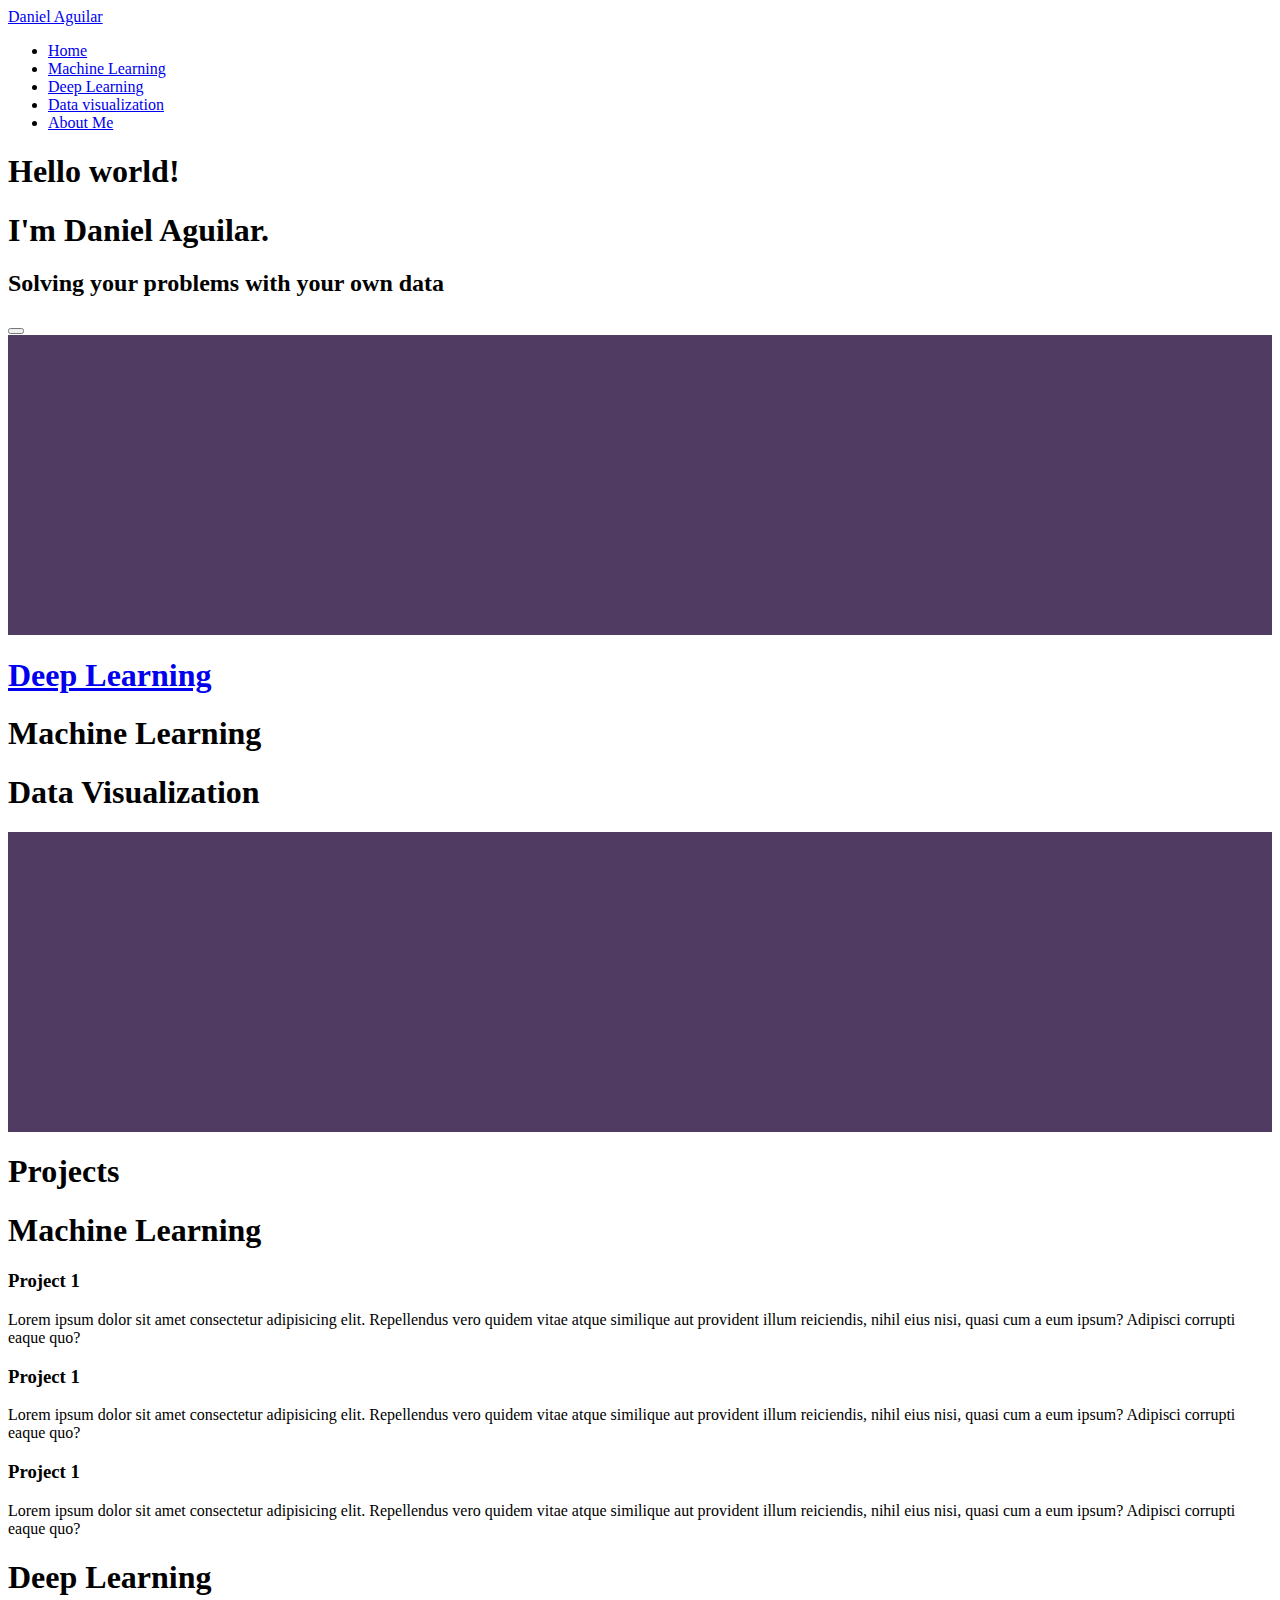
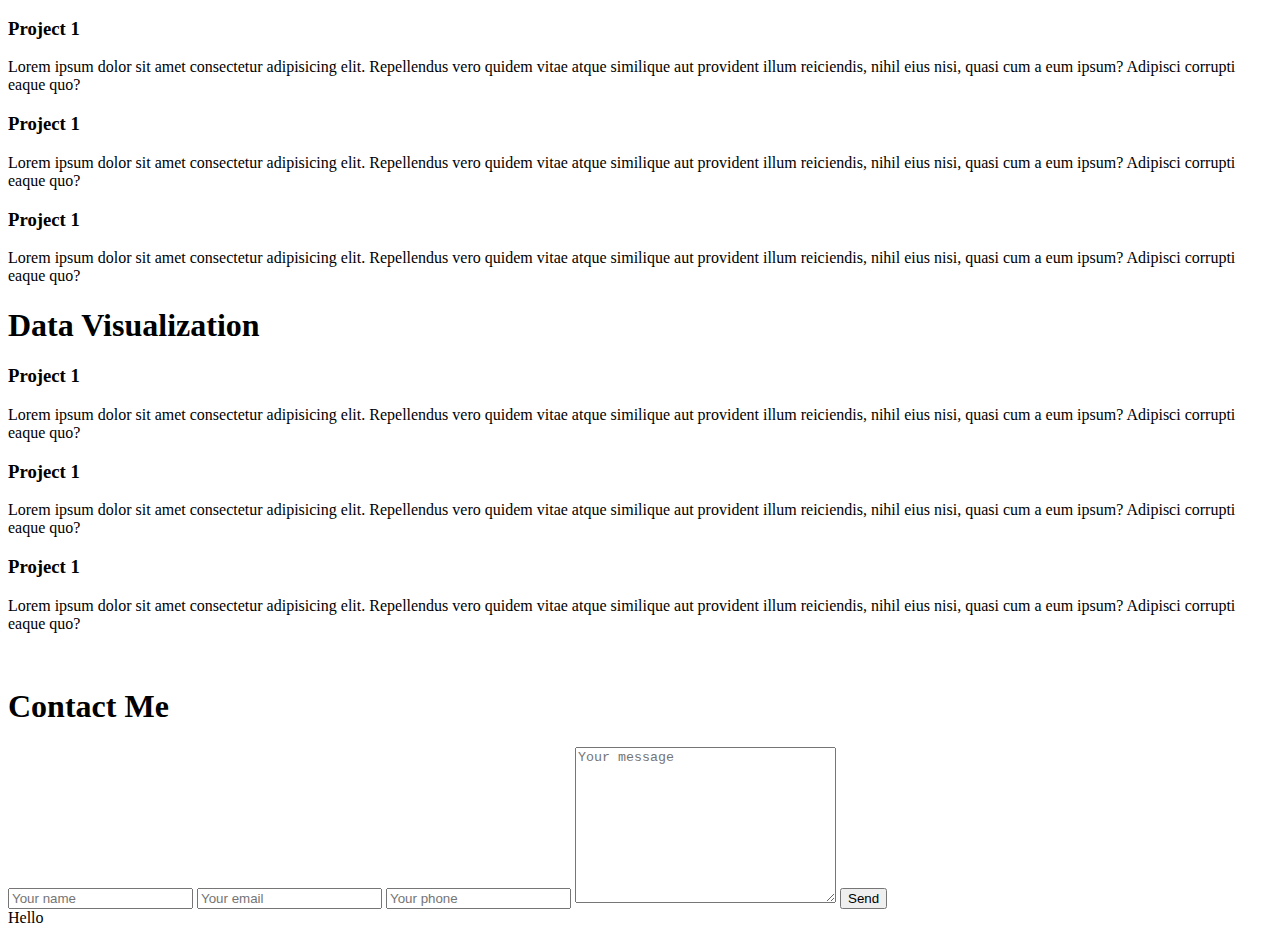
==== index.html @ f052c9e8 "Create index.html" ====
<!DOCTYPE html>
<html lang="en">
<head>
    <meta charset="UTF-8">
    <meta http-equiv="X-UA-Compatible" content="ie=edge">
    <title>Portfolio</title>
    <script src="https://kit.fontawesome.com/d0f86aa13e.js" crossorigin="anonymous"></script>
    <link href="https://fonts.googleapis.com/css?family=Lato&display=swap" rel="stylesheet">
    <link rel="stylesheet" href="styles.css">
</head>
<body>
    <div class="container">

        <div class="navbar">
            <a href="#" class="logo">Daniel Aguilar</a>
            <ul class="nav">
                <li><a href="#home">Home</a></li>
                <li><a href="#machinelearning">Machine Learning</a></li>
                <li><a href="#deep learning">Deep Learning</a></li>
                <li><a href="#data visualization">Data visualization</a></li>
                <li><a href="#aboutme">About Me</a></li>
                
            </ul>
        </div>

            <div class="banner-area" id="#home"> 
                <h1>Hello world!</h1>
                <h1>I'm Daniel Aguilar.</h1>
                <h2>Solving your problems with your own data</h2> 
                <div class="button">
                    <button id="btnToNext" style="color: transparent;">
                        <a class="btn" href="#second-box"><i class="far fa-arrow-alt-circle-down fa-3x"></i></a>
                    </button>
                </div> 
                <!-- <div>
                    <ul class="icons">
                        <li><i class="fab fa-python fa-3x"></i>&nbsp; &nbsp;</li>
                        <li><i class="fab fa-html5 fa-3x"> </i>&nbsp; &nbsp;</li>
                        <li><i class="fab fa-css3-alt fa-3x"> </i>&nbsp; &nbsp;</li>
                        <li><i class="fab fa-js fa-3x"> </i>&nbsp; &nbsp;</li>
                    </ul>
                </div> -->
            </div>
        </div>
        <style>
            .empty{
                width: 100%;
                height: 300px;
                background-color: rgb(80, 59, 99);
            }
        </style>
        <div class="empty">

        </div>
        </div>
        <div class="container-split" id="#second-box">
            <section class="one">
                <a href="#machinelearning"><h1>Deep Learning</h1></a>
            </section>
            <section class="two">
                <h1>Machine Learning</h1>
            </section>
            <section class="three">
                <h1>Data Visualization</h1>
            </section>
        </div>
        <div class="empty">

        </div>
        <!-- <div class="split">
            <div class="space">
            </div>
            <div class="space-two">
            </div> -->

        <div class="projects" id="#machinelearning">
            <h1 class="title">Projects</h1>
            <div class="ml-div" id="machinelearning">
                <h1>Machine Learning</h1>
                <h3>Project 1</h3>
                <div class="imgges">
                    <div class="pic1"></div>
                    <div class="pic2"></div>
                    <div class="pic3"></div>
                    <div class="pic4"></div>
                    <div class="pic5"></div>
                </div>
                <p>Lorem ipsum dolor sit amet consectetur adipisicing elit.
                     Repellendus vero quidem vitae atque similique aut provident illum reiciendis,
                      nihil eius nisi, quasi cum a eum ipsum? Adipisci corrupti eaque quo?
                </p>
                <h3>Project 1</h3>
                <p>Lorem ipsum dolor sit amet consectetur adipisicing elit.
                     Repellendus vero quidem vitae atque similique aut provident illum reiciendis,
                      nihil eius nisi, quasi cum a eum ipsum? Adipisci corrupti eaque quo?
                </p>
                <h3>Project 1</h3>
                <p>Lorem ipsum dolor sit amet consectetur adipisicing elit.
                     Repellendus vero quidem vitae atque similique aut provident illum reiciendis,
                      nihil eius nisi, quasi cum a eum ipsum? Adipisci corrupti eaque quo?
                </p>
            </div>

        </div>
        <div class="projects" id="#machinelearning">
            <div class="ml-div" id="machinelearning">
                <h1>Deep Learning</h1>
                <h3>Project 1</h3>
                <p>Lorem ipsum dolor sit amet consectetur adipisicing elit.
                     Repellendus vero quidem vitae atque similique aut provident illum reiciendis,
                      nihil eius nisi, quasi cum a eum ipsum? Adipisci corrupti eaque quo?
                </p>
                <h3>Project 1</h3>
                <p>Lorem ipsum dolor sit amet consectetur adipisicing elit.
                     Repellendus vero quidem vitae atque similique aut provident illum reiciendis,
                      nihil eius nisi, quasi cum a eum ipsum? Adipisci corrupti eaque quo?
                </p>
                <h3>Project 1</h3>
                <p>Lorem ipsum dolor sit amet consectetur adipisicing elit.
                     Repellendus vero quidem vitae atque similique aut provident illum reiciendis,
                      nihil eius nisi, quasi cum a eum ipsum? Adipisci corrupti eaque quo?
                </p>
            </div>

        </div>
        <div class="projects" id="#machinelearning">
            <div class="ml-div" id="machinelearning">
                <h1>Data Visualization</h1>
                <h3>Project 1</h3>
                <p>Lorem ipsum dolor sit amet consectetur adipisicing elit.
                     Repellendus vero quidem vitae atque similique aut provident illum reiciendis,
                      nihil eius nisi, quasi cum a eum ipsum? Adipisci corrupti eaque quo?
                </p>
                <h3>Project 1</h3>
                <p>Lorem ipsum dolor sit amet consectetur adipisicing elit.
                     Repellendus vero quidem vitae atque similique aut provident illum reiciendis,
                      nihil eius nisi, quasi cum a eum ipsum? Adipisci corrupti eaque quo?
                </p>
                <h3>Project 1</h3>
                <p>Lorem ipsum dolor sit amet consectetur adipisicing elit.
                     Repellendus vero quidem vitae atque similique aut provident illum reiciendis,
                      nihil eius nisi, quasi cum a eum ipsum? Adipisci corrupti eaque quo?
                </p>
            </div>

        </div>
    </div>
    <div class="skills">
        <img src="images/logos/matplot.svg" alt="">
        <img src="images/logos/numpy.png" alt="">
        <img src="images/logos/pandas.jpg" alt="">
        <img src="images/logos/plotly.png" alt="">
        <img src="images/logos/python.png" alt="">
    </div>
    <div class="contact">
        <h1 class="contact-title">Contact Me</h1>
        <form action="index.html" class="contactme" method="post">
            <input type="text" class="contact-text" placeholder="Your name">
            <input type="email" class="contact-text" placeholder="Your email">
            <input type="text" class="contact-text" placeholder="Your phone">
            <textarea name="" id="" cols="30" rows="10" class="contact-text" placeholder="Your message"></textarea>
            <input type="submit" class="contact-form-btn" value="Send">
        </form>
    </div>

    <footer>
        <div>
            Hello
        </div>
    </footer>
    <!-- <script>
        const btnToNext = document.querySelector("#btnToNext");
    </script> -->
</body>
</html>
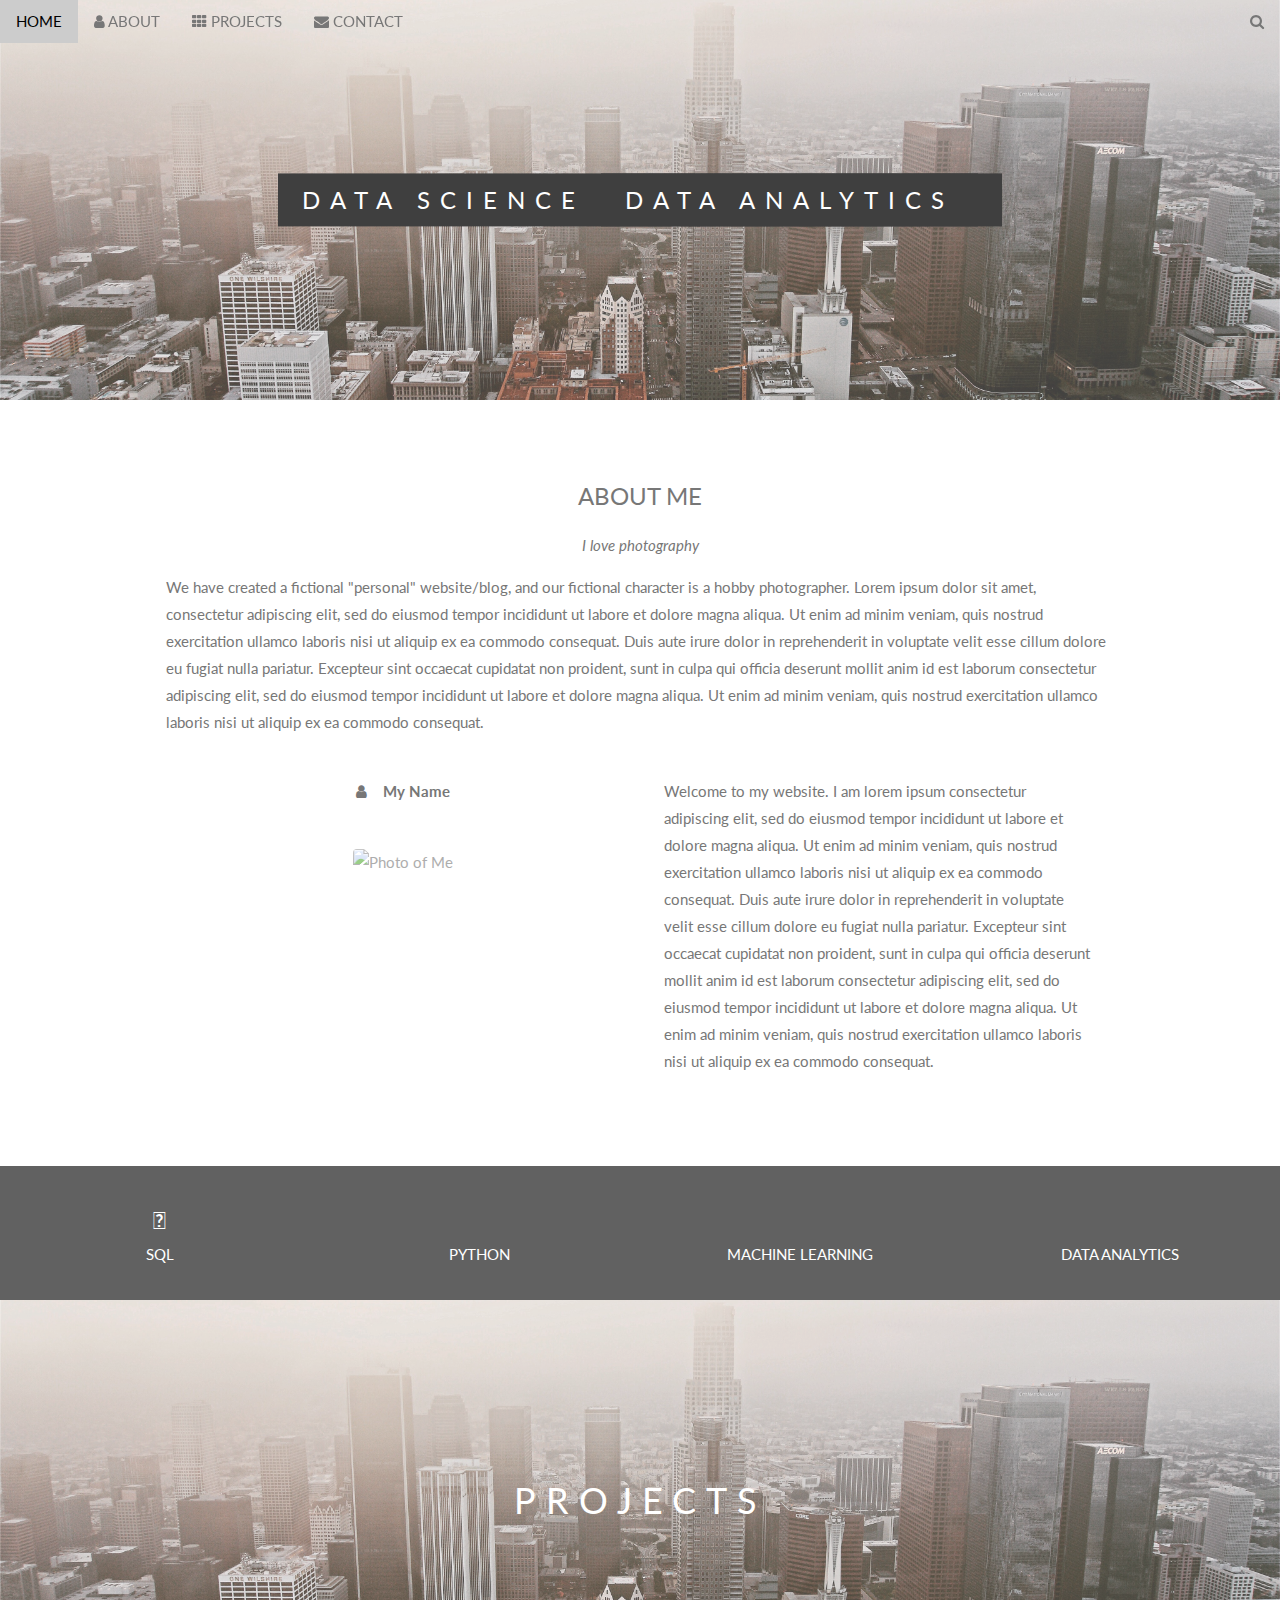
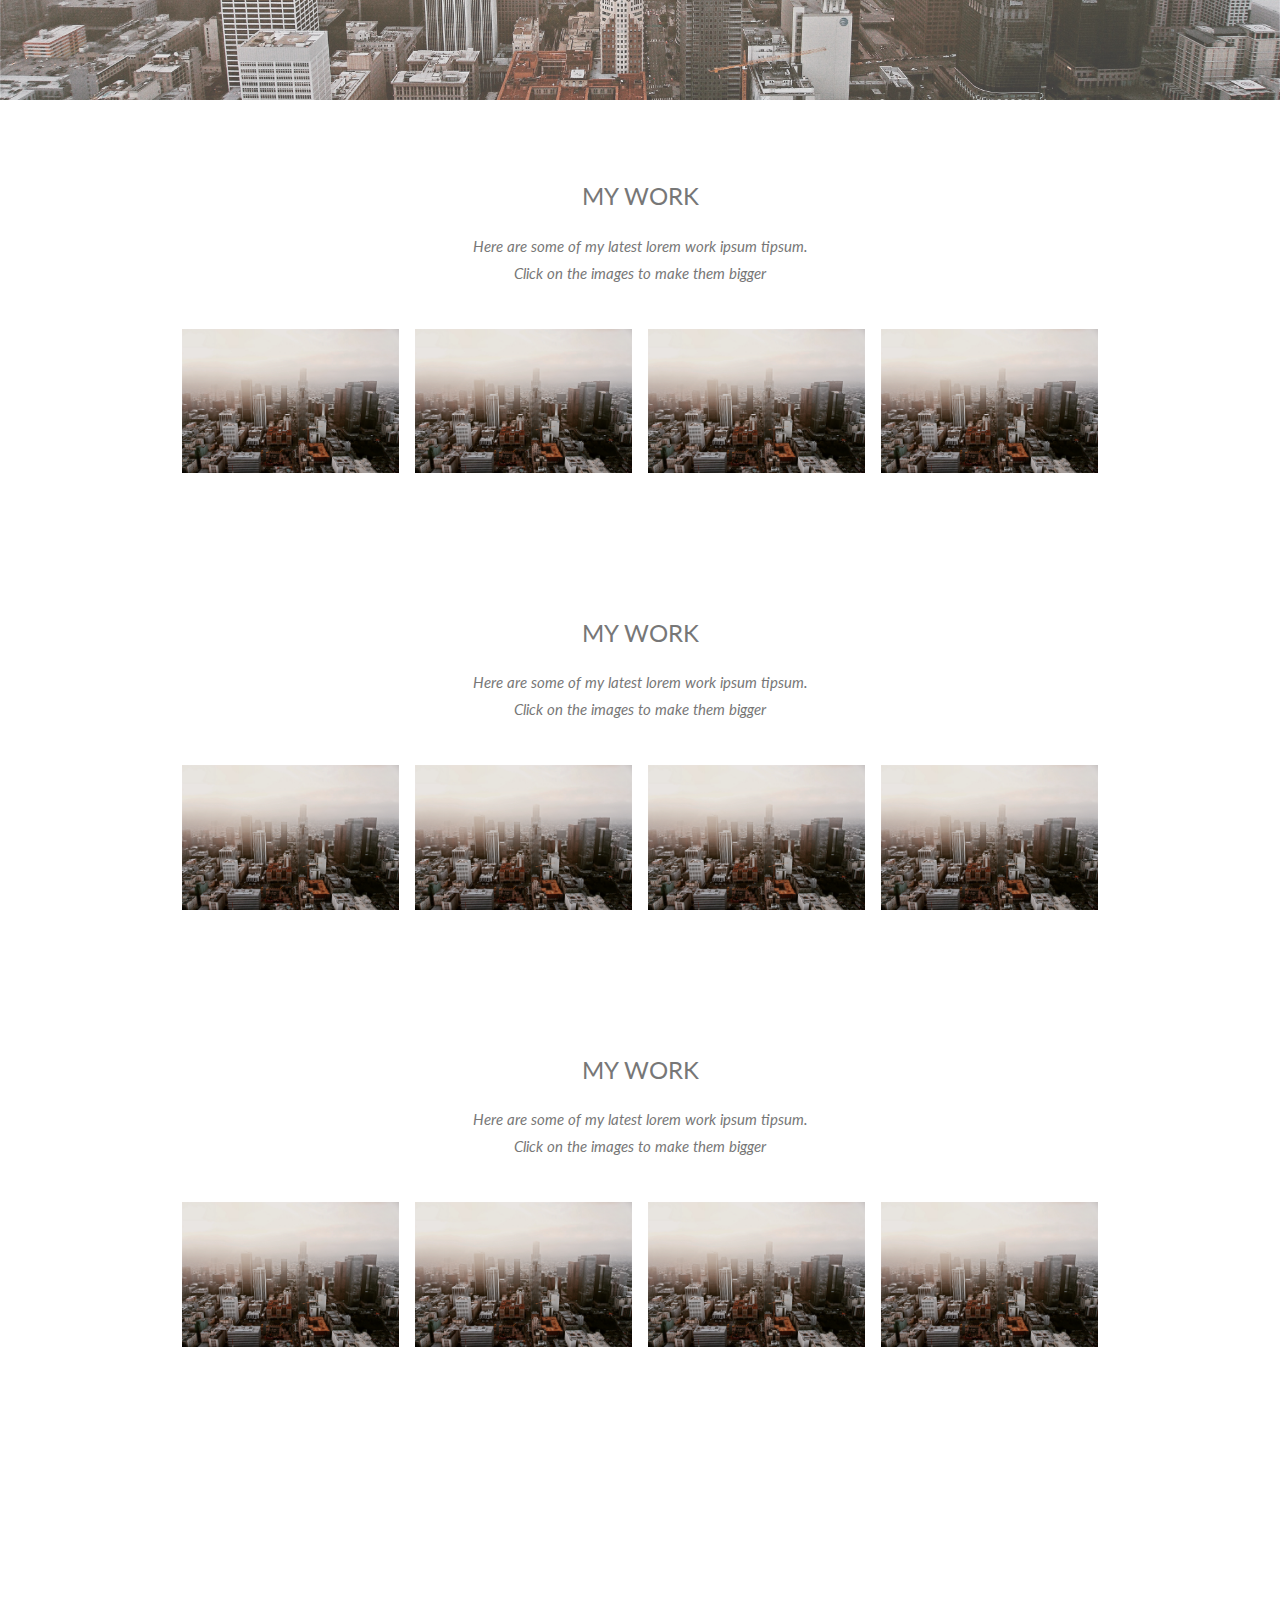
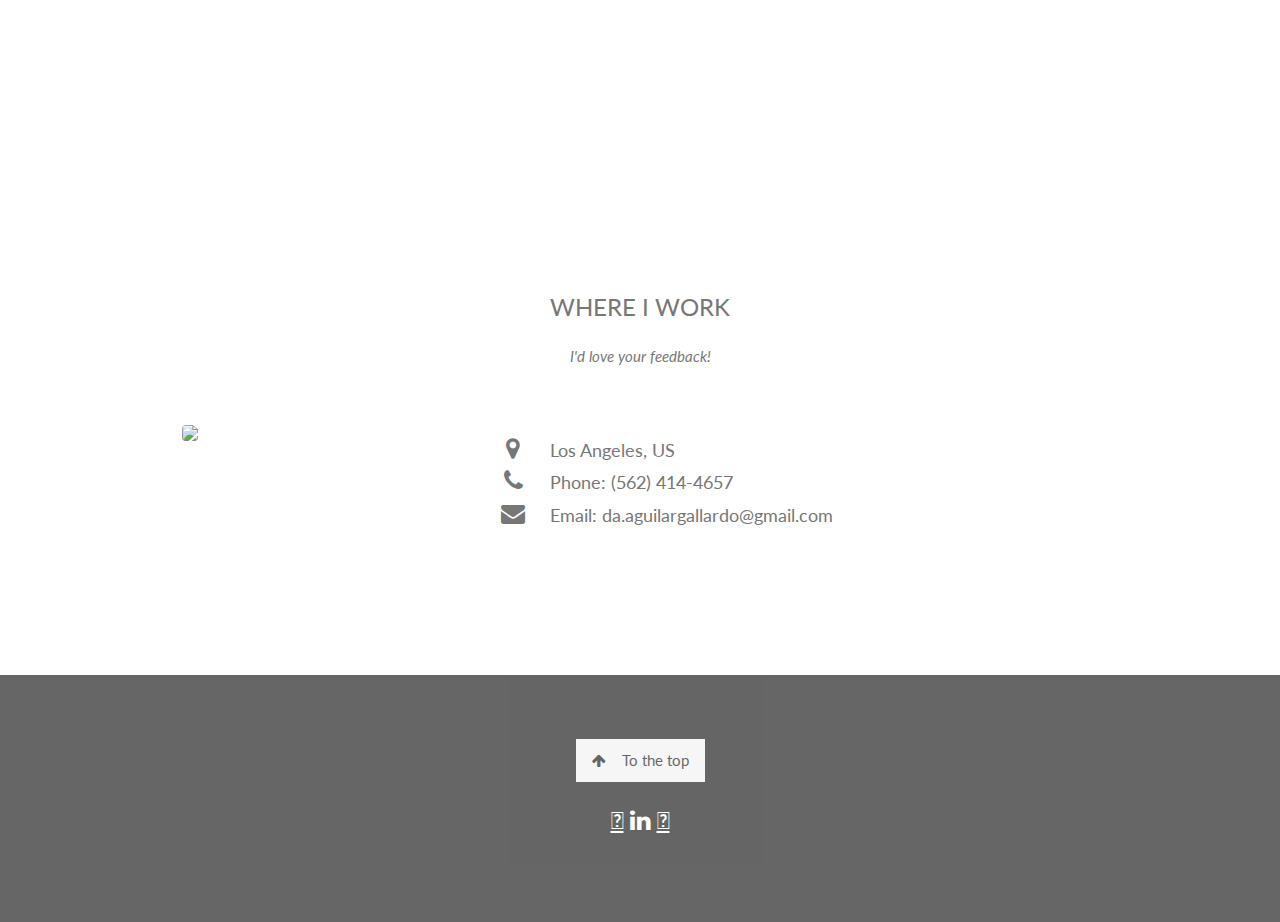
==== commit b109e79f: "New changes" ====
--- a/index.html
+++ b/index.html
@@ -1,175 +1,381 @@
 <!DOCTYPE html>
-<html lang="en">
-<head>
-    <meta charset="UTF-8">
-    <meta http-equiv="X-UA-Compatible" content="ie=edge">
-    <title>Portfolio</title>
-    <script src="https://kit.fontawesome.com/d0f86aa13e.js" crossorigin="anonymous"></script>
-    <link href="https://fonts.googleapis.com/css?family=Lato&display=swap" rel="stylesheet">
-    <link rel="stylesheet" href="styles.css">
-</head>
+<html>
+<title>Daniel Aguilar</title>
+<meta charset="UTF-8">
+<meta name="viewport" content="width=device-width, initial-scale=1">
+<link rel="stylesheet" href="https://www.w3schools.com/w3css/4/w3.css">
+<script src="https://kit.fontawesome.com/d0f86aa13e.js" crossorigin="anonymous"></script>
+<link rel="stylesheet" href="https://fonts.googleapis.com/css?family=Lato">
+<link rel="stylesheet" href="https://cdnjs.cloudflare.com/ajax/libs/font-awesome/4.7.0/css/font-awesome.min.css">
+<style>
+body,h1,h2,h3,h4,h5,h6 {font-family: "Lato", sans-serif;}
+body, html {
+  height: 100%;
+  color: #777;
+  line-height: 1.8;
+}
+
+/* Create a Parallax Effect */
+.bgimg-1, .bgimg-2, .bgimg-3 {
+  background-attachment: fixed;
+  background-position: center;
+  background-repeat: no-repeat;
+  background-size: cover;
+}
+
+/* First image (Logo. Full height) */
+.bgimg-1 {
+  background-image: url('images/LA2.jpg');
+  min-height: 100%;
+}
+
+/* Second image (Portfolio) */
+.bgimg-2 {
+  background-image: url("images/LA2.jpg");
+  min-height: 400px;
+}
+
+/* Third image (Contact) */
+.bgimg-3 {
+  background-image: url("/w3images/parallax3.jpg");
+  min-height: 400px;
+}
+
+.w3-wide {letter-spacing: 10px;}
+.w3-hover-opacity {cursor: pointer;}
+
+/* Turn off parallax scrolling for tablets and phones */
+@media only screen and (max-device-width: 1600px) {
+  .bgimg-1, .bgimg-2, .bgimg-3 {
+    background-attachment: scroll;
+    min-height: 400px;
+  }
+}
+</style>
 <body>
-    <div class="container">
-
-        <div class="navbar">
-            <a href="#" class="logo">Daniel Aguilar</a>
-            <ul class="nav">
-                <li><a href="#home">Home</a></li>
-                <li><a href="#machinelearning">Machine Learning</a></li>
-                <li><a href="#deep learning">Deep Learning</a></li>
-                <li><a href="#data visualization">Data visualization</a></li>
-                <li><a href="#aboutme">About Me</a></li>
-                
-            </ul>
-        </div>
-
-            <div class="banner-area" id="#home"> 
-                <h1>Hello world!</h1>
-                <h1>I'm Daniel Aguilar.</h1>
-                <h2>Solving your problems with your own data</h2> 
-                <div class="button">
-                    <button id="btnToNext" style="color: transparent;">
-                        <a class="btn" href="#second-box"><i class="far fa-arrow-alt-circle-down fa-3x"></i></a>
-                    </button>
-                </div> 
-                <!-- <div>
-                    <ul class="icons">
-                        <li><i class="fab fa-python fa-3x"></i>&nbsp; &nbsp;</li>
-                        <li><i class="fab fa-html5 fa-3x"> </i>&nbsp; &nbsp;</li>
-                        <li><i class="fab fa-css3-alt fa-3x"> </i>&nbsp; &nbsp;</li>
-                        <li><i class="fab fa-js fa-3x"> </i>&nbsp; &nbsp;</li>
-                    </ul>
-                </div> -->
-            </div>
-        </div>
-        <style>
-            .empty{
-                width: 100%;
-                height: 300px;
-                background-color: rgb(80, 59, 99);
-            }
-        </style>
-        <div class="empty">
-
-        </div>
-        </div>
-        <div class="container-split" id="#second-box">
-            <section class="one">
-                <a href="#machinelearning"><h1>Deep Learning</h1></a>
-            </section>
-            <section class="two">
-                <h1>Machine Learning</h1>
-            </section>
-            <section class="three">
-                <h1>Data Visualization</h1>
-            </section>
-        </div>
-        <div class="empty">
-
-        </div>
-        <!-- <div class="split">
-            <div class="space">
-            </div>
-            <div class="space-two">
-            </div> -->
-
-        <div class="projects" id="#machinelearning">
-            <h1 class="title">Projects</h1>
-            <div class="ml-div" id="machinelearning">
-                <h1>Machine Learning</h1>
-                <h3>Project 1</h3>
-                <div class="imgges">
-                    <div class="pic1"></div>
-                    <div class="pic2"></div>
-                    <div class="pic3"></div>
-                    <div class="pic4"></div>
-                    <div class="pic5"></div>
-                </div>
-                <p>Lorem ipsum dolor sit amet consectetur adipisicing elit.
-                     Repellendus vero quidem vitae atque similique aut provident illum reiciendis,
-                      nihil eius nisi, quasi cum a eum ipsum? Adipisci corrupti eaque quo?
-                </p>
-                <h3>Project 1</h3>
-                <p>Lorem ipsum dolor sit amet consectetur adipisicing elit.
-                     Repellendus vero quidem vitae atque similique aut provident illum reiciendis,
-                      nihil eius nisi, quasi cum a eum ipsum? Adipisci corrupti eaque quo?
-                </p>
-                <h3>Project 1</h3>
-                <p>Lorem ipsum dolor sit amet consectetur adipisicing elit.
-                     Repellendus vero quidem vitae atque similique aut provident illum reiciendis,
-                      nihil eius nisi, quasi cum a eum ipsum? Adipisci corrupti eaque quo?
-                </p>
-            </div>
-
-        </div>
-        <div class="projects" id="#machinelearning">
-            <div class="ml-div" id="machinelearning">
-                <h1>Deep Learning</h1>
-                <h3>Project 1</h3>
-                <p>Lorem ipsum dolor sit amet consectetur adipisicing elit.
-                     Repellendus vero quidem vitae atque similique aut provident illum reiciendis,
-                      nihil eius nisi, quasi cum a eum ipsum? Adipisci corrupti eaque quo?
-                </p>
-                <h3>Project 1</h3>
-                <p>Lorem ipsum dolor sit amet consectetur adipisicing elit.
-                     Repellendus vero quidem vitae atque similique aut provident illum reiciendis,
-                      nihil eius nisi, quasi cum a eum ipsum? Adipisci corrupti eaque quo?
-                </p>
-                <h3>Project 1</h3>
-                <p>Lorem ipsum dolor sit amet consectetur adipisicing elit.
-                     Repellendus vero quidem vitae atque similique aut provident illum reiciendis,
-                      nihil eius nisi, quasi cum a eum ipsum? Adipisci corrupti eaque quo?
-                </p>
-            </div>
-
-        </div>
-        <div class="projects" id="#machinelearning">
-            <div class="ml-div" id="machinelearning">
-                <h1>Data Visualization</h1>
-                <h3>Project 1</h3>
-                <p>Lorem ipsum dolor sit amet consectetur adipisicing elit.
-                     Repellendus vero quidem vitae atque similique aut provident illum reiciendis,
-                      nihil eius nisi, quasi cum a eum ipsum? Adipisci corrupti eaque quo?
-                </p>
-                <h3>Project 1</h3>
-                <p>Lorem ipsum dolor sit amet consectetur adipisicing elit.
-                     Repellendus vero quidem vitae atque similique aut provident illum reiciendis,
-                      nihil eius nisi, quasi cum a eum ipsum? Adipisci corrupti eaque quo?
-                </p>
-                <h3>Project 1</h3>
-                <p>Lorem ipsum dolor sit amet consectetur adipisicing elit.
-                     Repellendus vero quidem vitae atque similique aut provident illum reiciendis,
-                      nihil eius nisi, quasi cum a eum ipsum? Adipisci corrupti eaque quo?
-                </p>
-            </div>
-
-        </div>
-    </div>
-    <div class="skills">
-        <img src="images/logos/matplot.svg" alt="">
-        <img src="images/logos/numpy.png" alt="">
-        <img src="images/logos/pandas.jpg" alt="">
-        <img src="images/logos/plotly.png" alt="">
-        <img src="images/logos/python.png" alt="">
-    </div>
-    <div class="contact">
-        <h1 class="contact-title">Contact Me</h1>
-        <form action="index.html" class="contactme" method="post">
-            <input type="text" class="contact-text" placeholder="Your name">
-            <input type="email" class="contact-text" placeholder="Your email">
-            <input type="text" class="contact-text" placeholder="Your phone">
-            <textarea name="" id="" cols="30" rows="10" class="contact-text" placeholder="Your message"></textarea>
-            <input type="submit" class="contact-form-btn" value="Send">
-        </form>
-    </div>
-
-    <footer>
-        <div>
-            Hello
-        </div>
-    </footer>
-    <!-- <script>
-        const btnToNext = document.querySelector("#btnToNext");
-    </script> -->
+
+<!-- Navbar (sit on top) -->
+<div class="w3-top">
+  <div class="w3-bar" id="myNavbar">
+    <a class="w3-bar-item w3-button w3-hover-black w3-hide-medium w3-hide-large w3-right" href="javascript:void(0);" onclick="toggleFunction()" title="Toggle Navigation Menu">
+      <i class="fa fa-bars"></i>
+    </a>
+    <a href="#home" class="w3-bar-item w3-button">HOME</a>
+    <a href="#about" class="w3-bar-item w3-button w3-hide-small"><i class="fa fa-user"></i> ABOUT</a>
+    <a href="#portfolio" class="w3-bar-item w3-button w3-hide-small"><i class="fa fa-th"></i> PROJECTS</a>
+    <a href="#contact" class="w3-bar-item w3-button w3-hide-small"><i class="fa fa-envelope"></i> CONTACT</a>
+    <a href="#" class="w3-bar-item w3-button w3-hide-small w3-right w3-hover-red">
+      <i class="fa fa-search"></i>
+    </a>
+  </div>
+
+  <!-- Navbar on small screens -->
+  <div id="navDemo" class="w3-bar-block w3-white w3-hide w3-hide-large w3-hide-medium">
+    <a href="#about" class="w3-bar-item w3-button" onclick="toggleFunction()">ABOUT</a>
+    <a href="#portfolio" class="w3-bar-item w3-button" onclick="toggleFunction()">PROJECTS</a>
+    <a href="#contact" class="w3-bar-item w3-button" onclick="toggleFunction()">CONTACT</a>
+    <a href="#" class="w3-bar-item w3-button">SEARCH</a>
+  </div>
+</div>
+
+<!-- First Parallax Image with Logo Text -->
+<div class="bgimg-1 w3-display-container w3-opacity-min" id="home">
+  <div class="w3-display-middle" style="white-space:nowrap;">
+    <span class="w3-center w3-padding-large w3-black w3-xlarge w3-wide w3-animate-opacity">DATA <span class="w3-hide-small">SCIENCE</span>
+    <span class="w3-center w3-padding-large w3-black w3-xlarge w3-wide w3-animate-opacity">DATA <span class="w3-hide-small">ANALYTICS</span>
+  </div>
+</div>
+
+<!-- Container (About Section) -->
+<div class="w3-content w3-container w3-padding-64" id="about">
+  <h3 class="w3-center">ABOUT ME</h3>
+  <p class="w3-center"><em>I love photography</em></p>
+  <p>We have created a fictional "personal" website/blog, and our fictional character is a hobby photographer. Lorem ipsum dolor sit amet, consectetur adipiscing elit, sed do eiusmod tempor incididunt ut labore et dolore magna aliqua. Ut enim ad minim veniam,
+    quis nostrud exercitation ullamco laboris nisi ut aliquip ex ea commodo consequat. Duis aute irure dolor in reprehenderit in voluptate velit esse cillum dolore eu fugiat nulla pariatur. Excepteur sint occaecat cupidatat non proident, sunt in culpa
+    qui officia deserunt mollit anim id est laborum consectetur adipiscing elit, sed do eiusmod tempor incididunt ut labore et dolore magna aliqua. Ut enim ad minim veniam, quis nostrud exercitation ullamco laboris nisi ut aliquip ex ea commodo consequat.</p>
+  <div class="w3-row">
+    <div class="w3-col m6 w3-center w3-padding-large">
+      <p><b><i class="fa fa-user w3-margin-right"></i>My Name</b></p><br>
+      <img src="/w3images/avatar_hat.jpg" class="w3-round w3-image w3-opacity w3-hover-opacity-off" alt="Photo of Me" width="500" height="333">
+    </div>
+
+    <!-- Hide this text on small devices -->
+    <div class="w3-col m6 w3-hide-small w3-padding-large">
+      <p>Welcome to my website. I am lorem ipsum consectetur adipiscing elit, sed do eiusmod tempor incididunt ut labore et dolore magna aliqua. Ut enim ad minim veniam, quis nostrud exercitation ullamco laboris nisi ut aliquip ex ea commodo consequat. Duis aute irure
+        dolor in reprehenderit in voluptate velit esse cillum dolore eu fugiat nulla pariatur. Excepteur sint occaecat cupidatat non proident, sunt in culpa qui officia deserunt mollit anim id est laborum consectetur adipiscing elit, sed do eiusmod tempor
+        incididunt ut labore et dolore magna aliqua. Ut enim ad minim veniam, quis nostrud exercitation ullamco laboris nisi ut aliquip ex ea commodo consequat.</p>
+    </div>
+  </div>
+  
+</div>
+
+<div class="w3-row w3-center w3-dark-grey w3-padding-16">
+  <div class="w3-quarter w3-section">
+    <span class="w3-xlarge"><i class="fas fa-database"></i></span><br>
+    SQL
+  </div>
+  <div class="w3-quarter w3-section">
+    <span class="w3-xlarge"><i class="fab fa-python"></i></span><br>
+    PYTHON
+  </div>
+  <div class="w3-quarter w3-section">
+    <span class="w3-xlarge"><i class="fas fa-network-wired"></i></span><br>
+    MACHINE LEARNING
+  </div>
+  <div class="w3-quarter w3-section">
+    <span class="w3-xlarge"><i class="fas fa-chart-bar"></i></span><br>
+    DATA ANALYTICS
+  </div>
+</div>
+
+<!-- Second Parallax Image with Portfolio Text -->
+<div class="bgimg-2 w3-display-container w3-opacity-min">
+  <div class="w3-display-middle">
+    <span class="w3-xxlarge w3-text-white w3-wide">PROJECTS</span>
+  </div>
+</div>
+
+<!-- Container (Portfolio Section) -->
+<div class="w3-content w3-container w3-padding-64" id="portfolio">
+  <h3 class="w3-center">MY WORK</h3>
+  <p class="w3-center"><em>Here are some of my latest lorem work ipsum tipsum.<br> Click on the images to make them bigger</em></p><br>
+
+  <!-- Responsive Grid. Four columns on tablets, laptops and desktops. Will stack on mobile devices/small screens (100% width) -->
+  <div class="w3-row-padding w3-center">
+    <div class="w3-col m3">
+      <img src="images\LA2.jpg" style="width:100%" onclick="onClick(this)" class="w3-hover-opacity" alt="I used machine learning principles and data exploratory analysis on a spotify
+      dataset that contained approximately 125K rows of quantitative data revolving
+      around different artists and their perspective song tracks. I created a linear
+      regression model as a baseline to predict which genres of music are popular
+      based on training the model with the quantitative features in the dataset
+      such as (danceability, popularity, liveness, loudness, etc...). I optimized
+      the model with a random forest regressor with a random search pipeline for
+      hyper parameter tuning. ">
+    </div>
+
+    <div class="w3-col m3">
+      <img src="images\LA2.jpg" style="width:100%" onclick="onClick(this)" class="w3-hover-opacity" alt=" This app allows you to write a post about anything and it will return the best
+      subreddit for you to post on. I developed a flask app on heroku to implement a
+      machine learning algorithm (Naive Bayes Classification) responsible for returning
+      the best subreddit after feeding in the text of a new reddit post.. ">
+      
+    </div>
+
+    <div class="w3-col m3">
+      <img src="images\LA2.jpg" style="width:100%" onclick="onClick(this)" class="w3-hover-opacity" alt="Bear closeup">
+    </div>
+
+    <div class="w3-col m3">
+      <img src="images\LA2.jpg" style="width:100%" onclick="onClick(this)" class="w3-hover-opacity" alt="Quiet ocean">
+    </div>
+  </div>
+
+  <!-- <div class="w3-row-padding w3-center w3-section">
+    <div class="w3-col m3">
+      <img src="/w3images/p5.jpg" style="width:100%" onclick="onClick(this)" class="w3-hover-opacity" alt="The mist">
+    </div>
+
+    <div class="w3-col m3">
+      <img src="/w3images/p6.jpg" style="width:100%" onclick="onClick(this)" class="w3-hover-opacity" alt="My beloved typewriter">
+    </div>
+
+    <div class="w3-col m3">
+      <img src="/w3images/p7.jpg" style="width:100%" onclick="onClick(this)" class="w3-hover-opacity" alt="Empty ghost train">
+    </div>
+
+    <div class="w3-col m3">
+      <img src="/w3images/p8.jpg" style="width:100%" onclick="onClick(this)" class="w3-hover-opacity" alt="Sailing">
+    </div>
+    <button class="w3-button w3-padding-large w3-light-grey" style="margin-top:64px">LOAD MORE</button> -->
+  </div>
+</div>
+<div class="w3-content w3-container w3-padding-64" id="portfolio">
+  <h3 class="w3-center">MY WORK</h3>
+  <p class="w3-center"><em>Here are some of my latest lorem work ipsum tipsum.<br> Click on the images to make them bigger</em></p><br>
+
+  <!-- Responsive Grid. Four columns on tablets, laptops and desktops. Will stack on mobile devices/small screens (100% width) -->
+  <div class="w3-row-padding w3-center">
+    <div class="w3-col m3">
+      <img src="images\LA2.jpg" style="width:100%" onclick="onClick(this)" class="w3-hover-opacity" alt="I used machine learning principles and data exploratory analysis on a spotify
+      dataset that contained approximately 125K rows of quantitative data revolving
+      around different artists and their perspective song tracks. I created a linear
+      regression model as a baseline to predict which genres of music are popular
+      based on training the model with the quantitative features in the dataset
+      such as (danceability, popularity, liveness, loudness, etc...). I optimized
+      the model with a random forest regressor with a random search pipeline for
+      hyper parameter tuning. ">
+    </div>
+
+    <div class="w3-col m3">
+      <img src="images\LA2.jpg" style="width:100%" onclick="onClick(this)" class="w3-hover-opacity" alt=" This app allows you to write a post about anything and it will return the best
+      subreddit for you to post on. I developed a flask app on heroku to implement a
+      machine learning algorithm (Naive Bayes Classification) responsible for returning
+      the best subreddit after feeding in the text of a new reddit post.. ">
+    </div>
+
+    <div class="w3-col m3">
+      <img src="images\LA2.jpg" style="width:100%" onclick="onClick(this)" class="w3-hover-opacity" alt="Bear closeup">
+    </div>
+
+    <div class="w3-col m3">
+      <img src="images\LA2.jpg" style="width:100%" onclick="onClick(this)" class="w3-hover-opacity" alt="Quiet ocean">
+    </div>
+  </div>
+
+  <!-- <div class="w3-row-padding w3-center w3-section">
+    <div class="w3-col m3">
+      <img src="/w3images/p5.jpg" style="width:100%" onclick="onClick(this)" class="w3-hover-opacity" alt="The mist">
+    </div>
+
+    <div class="w3-col m3">
+      <img src="/w3images/p6.jpg" style="width:100%" onclick="onClick(this)" class="w3-hover-opacity" alt="My beloved typewriter">
+    </div>
+
+    <div class="w3-col m3">
+      <img src="/w3images/p7.jpg" style="width:100%" onclick="onClick(this)" class="w3-hover-opacity" alt="Empty ghost train">
+    </div>
+
+    <div class="w3-col m3">
+      <img src="/w3images/p8.jpg" style="width:100%" onclick="onClick(this)" class="w3-hover-opacity" alt="Sailing">
+    </div>
+    <button class="w3-button w3-padding-large w3-light-grey" style="margin-top:64px">LOAD MORE</button> -->
+  </div>
+</div>
+<div class="w3-content w3-container w3-padding-64" id="portfolio">
+  <h3 class="w3-center">MY WORK</h3>
+  <p class="w3-center"><em>Here are some of my latest lorem work ipsum tipsum.<br> Click on the images to make them bigger</em></p><br>
+
+  <!-- Responsive Grid. Four columns on tablets, laptops and desktops. Will stack on mobile devices/small screens (100% width) -->
+  <div class="w3-row-padding w3-center">
+    <div class="w3-col m3">
+      <img src="images\LA2.jpg" style="width:100%" onclick="onClick(this)" class="w3-hover-opacity" alt="I used machine learning principles and data exploratory analysis on a spotify
+      dataset that contained approximately 125K rows of quantitative data revolving
+      around different artists and their perspective song tracks. I created a linear
+      regression model as a baseline to predict which genres of music are popular
+      based on training the model with the quantitative features in the dataset
+      such as (danceability, popularity, liveness, loudness, etc...). I optimized
+      the model with a random forest regressor with a random search pipeline for
+      hyper parameter tuning. ">
+    </div>
+
+    <div class="w3-col m3">
+      <img src="images\LA2.jpg" style="width:100%" onclick="onClick(this)" class="w3-hover-opacity" alt=" This app allows you to write a post about anything and it will return the best
+      subreddit for you to post on. I developed a flask app on heroku to implement a
+      machine learning algorithm (Naive Bayes Classification) responsible for returning
+      the best subreddit after feeding in the text of a new reddit post.. ">
+    </div>
+
+    <div class="w3-col m3">
+      <img src="images\LA2.jpg" style="width:100%" onclick="onClick(this)" class="w3-hover-opacity" alt="Bear closeup">
+    </div>
+
+    <div class="w3-col m3">
+      <img src="images\LA2.jpg" style="width:100%" onclick="onClick(this)" class="w3-hover-opacity" alt="Quiet ocean">
+    </div>
+  </div>
+
+  <!-- <div class="w3-row-padding w3-center w3-section">
+    <div class="w3-col m3">
+      <img src="/w3images/p5.jpg" style="width:100%" onclick="onClick(this)" class="w3-hover-opacity" alt="The mist">
+    </div>
+
+    <div class="w3-col m3">
+      <img src="/w3images/p6.jpg" style="width:100%" onclick="onClick(this)" class="w3-hover-opacity" alt="My beloved typewriter">
+    </div>
+
+    <div class="w3-col m3">
+      <img src="/w3images/p7.jpg" style="width:100%" onclick="onClick(this)" class="w3-hover-opacity" alt="Empty ghost train">
+    </div>
+
+    <div class="w3-col m3">
+      <img src="/w3images/p8.jpg" style="width:100%" onclick="onClick(this)" class="w3-hover-opacity" alt="Sailing">
+    </div>
+    <button class="w3-button w3-padding-large w3-light-grey" style="margin-top:64px">LOAD MORE</button> -->
+  </div>
+</div>
+
+<!-- Modal for full size images on click-->
+<div id="modal01" class="w3-modal w3-black" onclick="this.style.display='none'">
+  <span class="w3-button w3-large w3-black w3-display-topright" title="Close Modal Image"><i class="fa fa-remove"></i></span>
+  <div class="w3-modal-content w3-animate-zoom w3-center w3-transparent w3-padding-64">
+    <img id="img01" class="w3-image">
+    <p id="caption" class="w3-opacity w3-large"></p>
+  </div>
+</div>
+
+<!-- Third Parallax Image with Portfolio Text -->
+<div class="bgimg-3 w3-display-container w3-opacity-min">
+  <div class="w3-display-middle">
+     <span class="w3-xxlarge w3-text-white w3-wide">CONTACT</span>
+  </div>
+</div>
+
+<!-- Container (Contact Section) -->
+<div class="w3-content w3-container w3-padding-64" id="contact">
+  <h3 class="w3-center">WHERE I WORK</h3>
+  <p class="w3-center"><em>I'd love your feedback!</em></p>
+
+  <div class="w3-row w3-padding-32 w3-section">
+    <div class="w3-col m4 w3-container">
+      <img src="/w3images/map.jpg" class="w3-image w3-round" style="width:100%">
+    </div>
+    <div class="w3-col m8 w3-panel">
+      <div class="w3-large w3-margin-bottom">
+        <i class="fa fa-map-marker fa-fw w3-hover-text-black w3-xlarge w3-margin-right"></i> Los Angeles, US<br>
+        <i class="fa fa-phone fa-fw w3-hover-text-black w3-xlarge w3-margin-right"></i> Phone: (562) 414-4657<br>
+        <i class="fa fa-envelope fa-fw w3-hover-text-black w3-xlarge w3-margin-right"></i> Email: da.aguilargallardo@gmail.com<br>
+      </div>
+     
+    </div>
+  </div>
+</div>
+
+<!-- Footer -->
+<footer class="w3-center w3-black w3-padding-64 w3-opacity w3-hover-opacity-off">
+  <a href="#home" class="w3-button w3-light-grey"><i class="fa fa-arrow-up w3-margin-right"></i>To the top</a>
+  <div class="w3-xlarge w3-section">
+    <!-- <i class="fa fa-facebook-official w3-hover-opacity"></i>
+    <i class="fa fa-instagram w3-hover-opacity"></i>
+    <i class="fa fa-snapchat w3-hover-opacity"></i>
+    <i class="fa fa-pinterest-p w3-hover-opacity"></i>
+    <i class="fa fa-twitter w3-hover-opacity"></i> -->
+    <a href="https://medium.com/@da.aguilargallardo"><i class="fab fa-medium" ></i></a>
+    <a href="https://www.linkedin.com/in/daniel-aguilar-053377177/"><i class="fa fa-linkedin w3-hover-opacity"></i></a>
+    <a href="https://github.com/aguilargallardo"><i class="fab fa-github"></i></a>
+  </div>
+  
+</footer>
+ 
+<script>
+// Modal Image Gallery
+function onClick(element) {
+  document.getElementById("img01").src = element.src;
+  document.getElementById("modal01").style.display = "block";
+  var captionText = document.getElementById("caption");
+  captionText.innerHTML = element.alt;
+}
+
+// Change style of navbar on scroll
+window.onscroll = function() {myFunction()};
+function myFunction() {
+    var navbar = document.getElementById("myNavbar");
+    if (document.body.scrollTop > 100 || document.documentElement.scrollTop > 100) {
+        navbar.className = "w3-bar" + " w3-card" + " w3-animate-top" + " w3-white";
+    } else {
+        navbar.className = navbar.className.replace(" w3-card w3-animate-top w3-white", "");
+    }
+}
+
+// Used to toggle the menu on small screens when clicking on the menu button
+function toggleFunction() {
+    var x = document.getElementById("navDemo");
+    if (x.className.indexOf("w3-show") == -1) {
+        x.className += " w3-show";
+    } else {
+        x.className = x.className.replace(" w3-show", "");
+    }
+}
+</script>
+
 </body>
 </html>
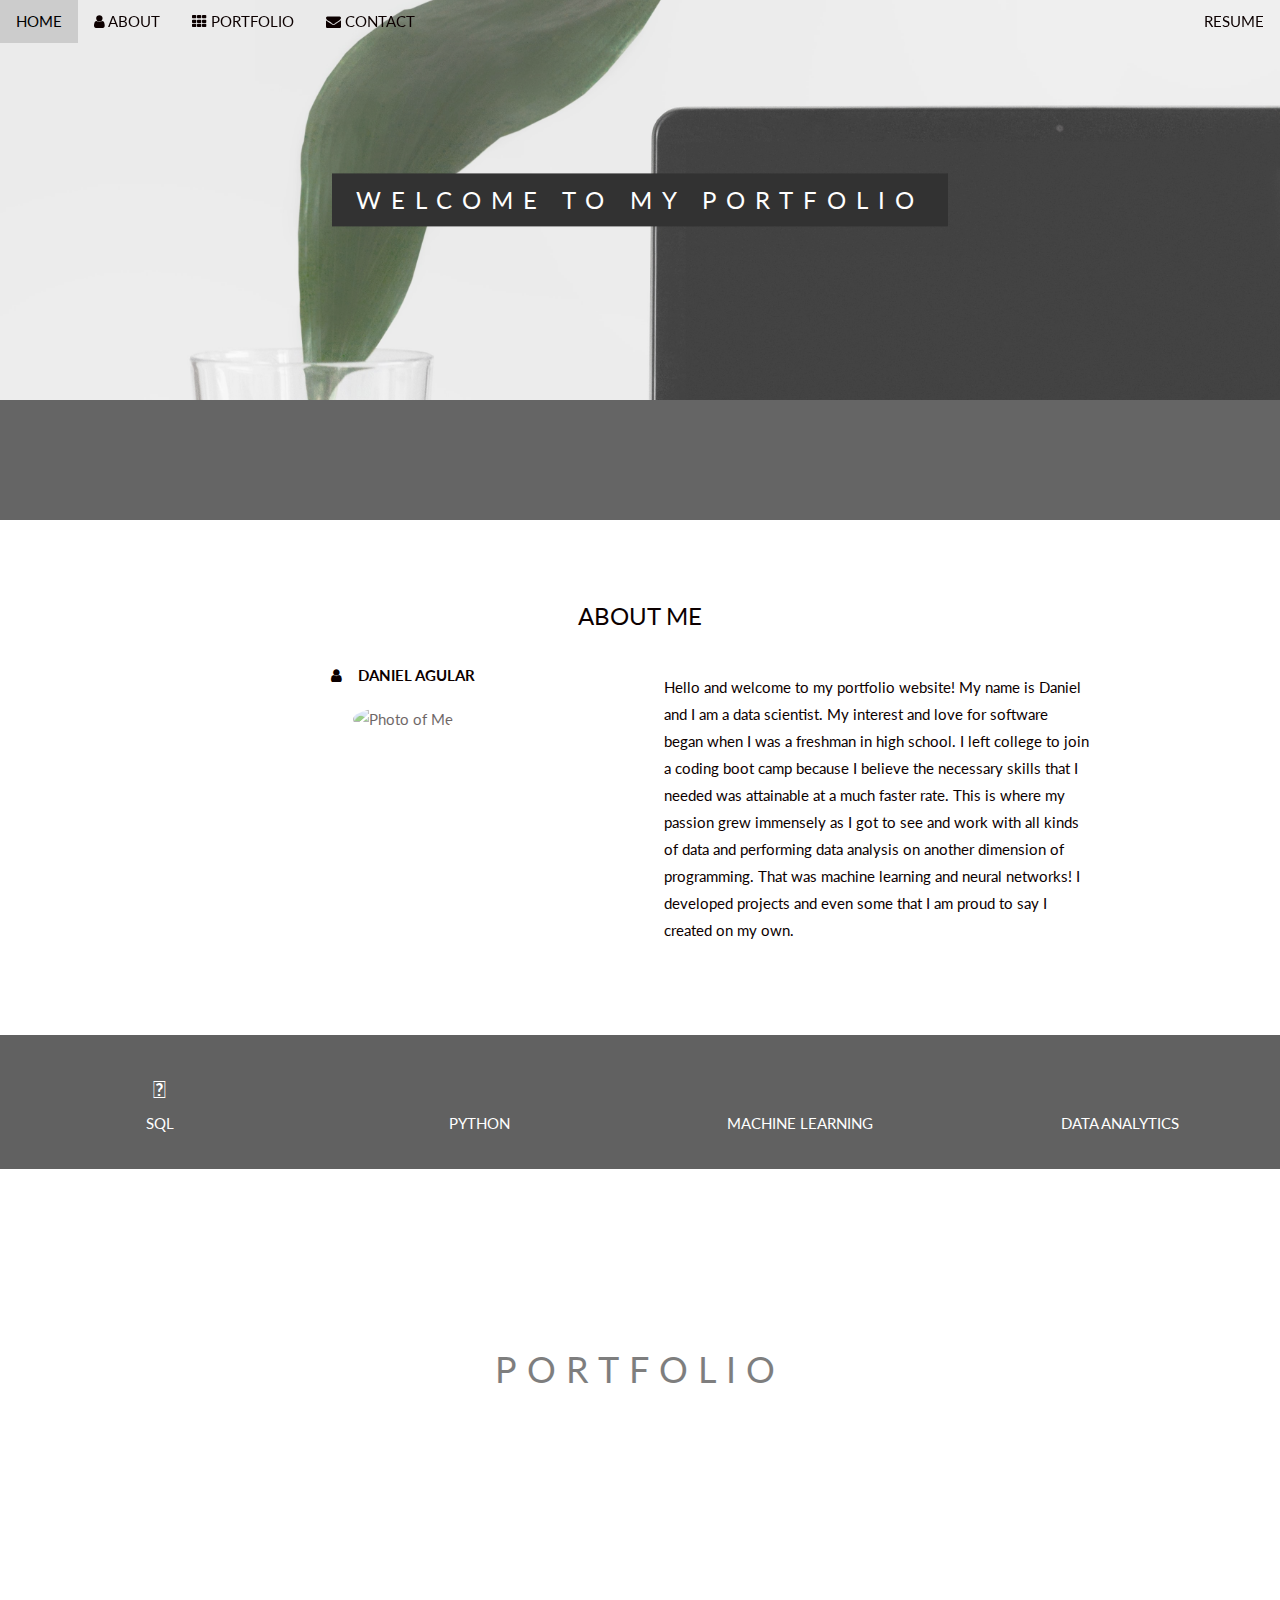
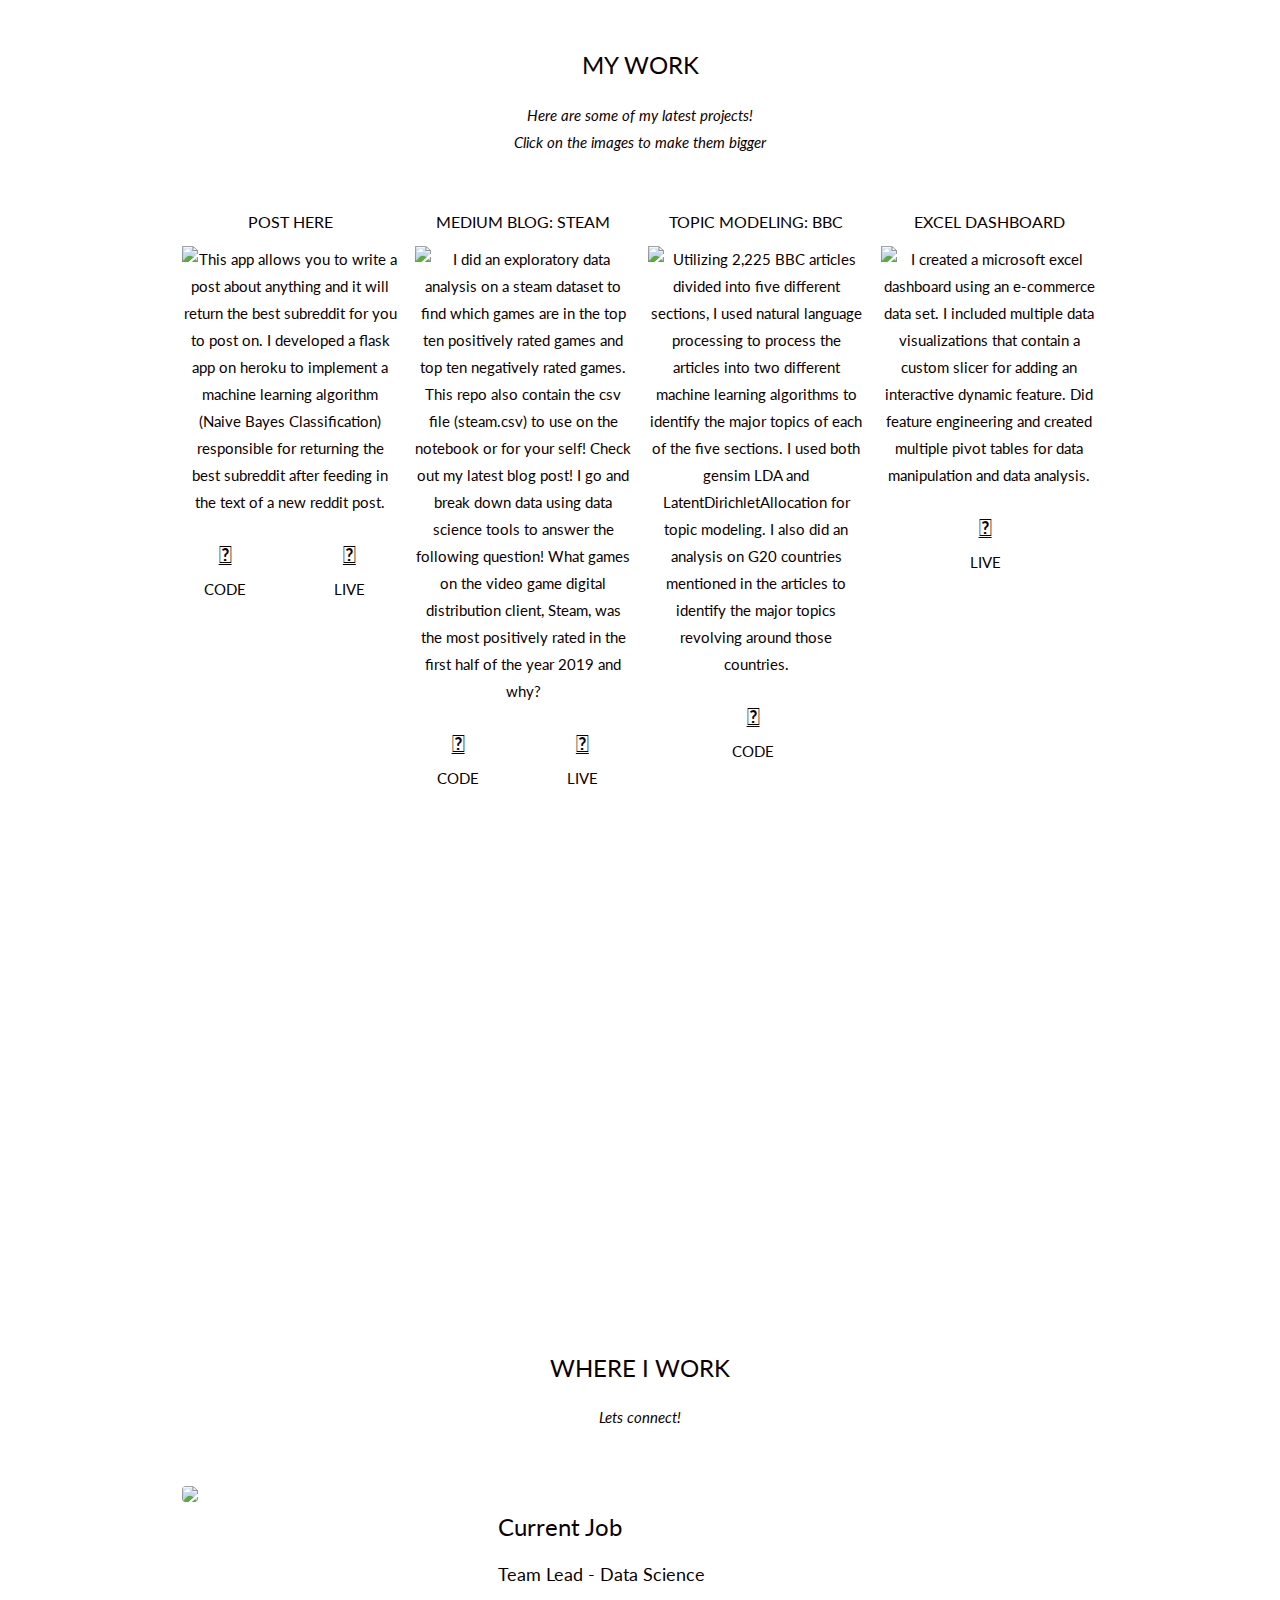
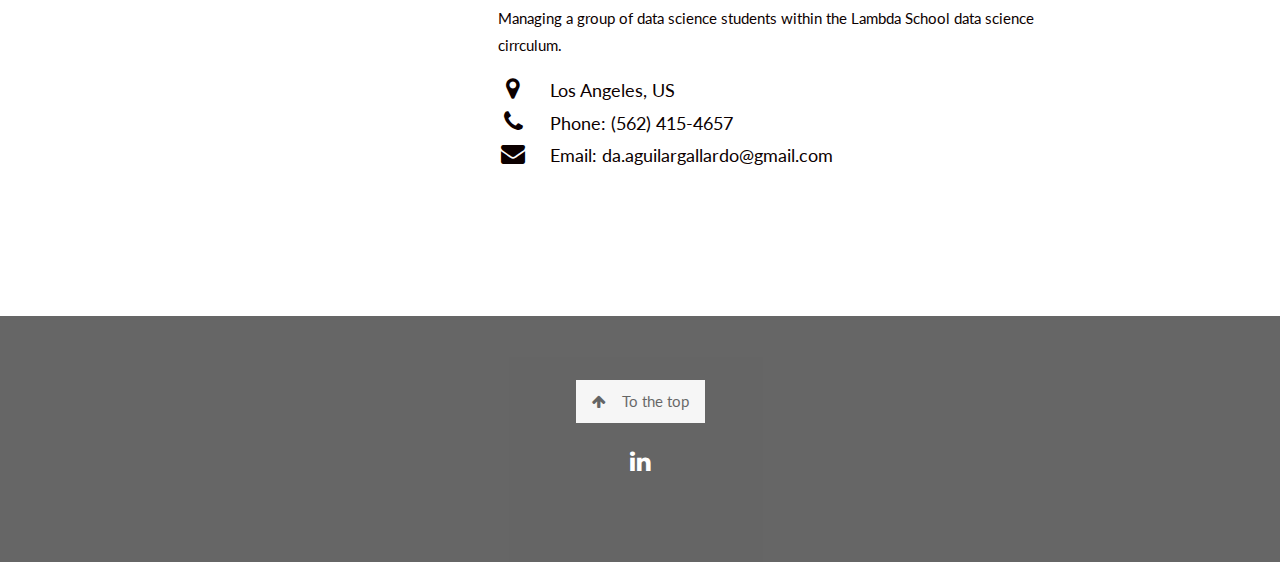
==== commit ae750b5e: "Updated BG" ====
--- a/index.html
+++ b/index.html
@@ -1,17 +1,17 @@
 <!DOCTYPE html>
 <html>
-<title>Daniel Aguilar</title>
+<title>Portfolio</title>
 <meta charset="UTF-8">
 <meta name="viewport" content="width=device-width, initial-scale=1">
+<script src="https://kit.fontawesome.com/d0f86aa13e.js" crossorigin="anonymous"></script>
 <link rel="stylesheet" href="https://www.w3schools.com/w3css/4/w3.css">
-<script src="https://kit.fontawesome.com/d0f86aa13e.js" crossorigin="anonymous"></script>
 <link rel="stylesheet" href="https://fonts.googleapis.com/css?family=Lato">
 <link rel="stylesheet" href="https://cdnjs.cloudflare.com/ajax/libs/font-awesome/4.7.0/css/font-awesome.min.css">
 <style>
 body,h1,h2,h3,h4,h5,h6 {font-family: "Lato", sans-serif;}
 body, html {
   height: 100%;
-  color: #777;
+  color: rgb(12, 0, 0);
   line-height: 1.8;
 }
 
@@ -25,19 +25,21 @@
 
 /* First image (Logo. Full height) */
 .bgimg-1 {
-  background-image: url('images/LA2.jpg');
+  background-image: url('images/bg.jpg');
+  opacity: .8;
   min-height: 100%;
 }
 
 /* Second image (Portfolio) */
 .bgimg-2 {
-  background-image: url("images/LA2.jpg");
+  background-image: url("images/Data-Inspect.gif");
+  opacity: .5;
   min-height: 400px;
 }
 
 /* Third image (Contact) */
 .bgimg-3 {
-  background-image: url("/w3images/parallax3.jpg");
+  background-image: url("images/person-using-laptop-computer-3787290.jpg");
   min-height: 400px;
 }
 
@@ -62,17 +64,17 @@
     </a>
     <a href="#home" class="w3-bar-item w3-button">HOME</a>
     <a href="#about" class="w3-bar-item w3-button w3-hide-small"><i class="fa fa-user"></i> ABOUT</a>
-    <a href="#portfolio" class="w3-bar-item w3-button w3-hide-small"><i class="fa fa-th"></i> PROJECTS</a>
+    <a href="#portfolio" class="w3-bar-item w3-button w3-hide-small"><i class="fa fa-th"></i> PORTFOLIO</a>
     <a href="#contact" class="w3-bar-item w3-button w3-hide-small"><i class="fa fa-envelope"></i> CONTACT</a>
-    <a href="#" class="w3-bar-item w3-button w3-hide-small w3-right w3-hover-red">
-      <i class="fa fa-search"></i>
+    <a href="Aguilar-Daniel-Resume.pdf" class="w3-bar-item w3-button w3-hide-small w3-right w3-hover-red">
+      RESUME
     </a>
   </div>
 
   <!-- Navbar on small screens -->
   <div id="navDemo" class="w3-bar-block w3-white w3-hide w3-hide-large w3-hide-medium">
     <a href="#about" class="w3-bar-item w3-button" onclick="toggleFunction()">ABOUT</a>
-    <a href="#portfolio" class="w3-bar-item w3-button" onclick="toggleFunction()">PROJECTS</a>
+    <a href="#portfolio" class="w3-bar-item w3-button" onclick="toggleFunction()">PORTFOLIO</a>
     <a href="#contact" class="w3-bar-item w3-button" onclick="toggleFunction()">CONTACT</a>
     <a href="#" class="w3-bar-item w3-button">SEARCH</a>
   </div>
@@ -81,217 +83,108 @@
 <!-- First Parallax Image with Logo Text -->
 <div class="bgimg-1 w3-display-container w3-opacity-min" id="home">
   <div class="w3-display-middle" style="white-space:nowrap;">
-    <span class="w3-center w3-padding-large w3-black w3-xlarge w3-wide w3-animate-opacity">DATA <span class="w3-hide-small">SCIENCE</span>
-    <span class="w3-center w3-padding-large w3-black w3-xlarge w3-wide w3-animate-opacity">DATA <span class="w3-hide-small">ANALYTICS</span>
-  </div>
-</div>
+    <span class="w3-center w3-padding-large w3-black w3-xlarge w3-wide w3-animate-opacity"> <span class="w3-hide-small">WELCOME TO MY</span> PORTFOLIO</span>
+  </div>
+</div>
+
+<div class="w3-row w3-center w3-padding-16" style="background-color: rgba(63, 63, 63, 0.8); height: 120px;">
+    <div class="w3-quarter w3-section">
+    </div>
+  </div>
 
 <!-- Container (About Section) -->
 <div class="w3-content w3-container w3-padding-64" id="about">
   <h3 class="w3-center">ABOUT ME</h3>
-  <p class="w3-center"><em>I love photography</em></p>
-  <p>We have created a fictional "personal" website/blog, and our fictional character is a hobby photographer. Lorem ipsum dolor sit amet, consectetur adipiscing elit, sed do eiusmod tempor incididunt ut labore et dolore magna aliqua. Ut enim ad minim veniam,
-    quis nostrud exercitation ullamco laboris nisi ut aliquip ex ea commodo consequat. Duis aute irure dolor in reprehenderit in voluptate velit esse cillum dolore eu fugiat nulla pariatur. Excepteur sint occaecat cupidatat non proident, sunt in culpa
-    qui officia deserunt mollit anim id est laborum consectetur adipiscing elit, sed do eiusmod tempor incididunt ut labore et dolore magna aliqua. Ut enim ad minim veniam, quis nostrud exercitation ullamco laboris nisi ut aliquip ex ea commodo consequat.</p>
-  <div class="w3-row">
-    <div class="w3-col m6 w3-center w3-padding-large">
-      <p><b><i class="fa fa-user w3-margin-right"></i>My Name</b></p><br>
-      <img src="/w3images/avatar_hat.jpg" class="w3-round w3-image w3-opacity w3-hover-opacity-off" alt="Photo of Me" width="500" height="333">
+   <div class="w3-row">
+    <div class="w3-col m6 w3-center w3-padding-xxlarge">
+      <p><b><i class="fa fa-user w3-margin-right"></i>DANIEL AGULAR</b></p>
+      <img src="images/daniel.jpg" style="height: 220px; width: 200px; border-radius: 50%;" class="w3-round w3-image w3-opacity w3-hover-opacity-off" alt="Photo of Me" width="500" height="333">
     </div>
 
     <!-- Hide this text on small devices -->
     <div class="w3-col m6 w3-hide-small w3-padding-large">
-      <p>Welcome to my website. I am lorem ipsum consectetur adipiscing elit, sed do eiusmod tempor incididunt ut labore et dolore magna aliqua. Ut enim ad minim veniam, quis nostrud exercitation ullamco laboris nisi ut aliquip ex ea commodo consequat. Duis aute irure
-        dolor in reprehenderit in voluptate velit esse cillum dolore eu fugiat nulla pariatur. Excepteur sint occaecat cupidatat non proident, sunt in culpa qui officia deserunt mollit anim id est laborum consectetur adipiscing elit, sed do eiusmod tempor
-        incididunt ut labore et dolore magna aliqua. Ut enim ad minim veniam, quis nostrud exercitation ullamco laboris nisi ut aliquip ex ea commodo consequat.</p>
-    </div>
-  </div>
-  
+      <p>Hello and welcome to my portfolio website! My name is Daniel and I am a data scientist. My interest and love for software began when I was a freshman in high school. I left college to join a coding boot camp because I believe the necessary skills that I needed was attainable at a much faster rate. This is where my passion grew immensely as I got to see and work with all kinds of data and performing data analysis on another dimension of programming. That was machine learning and neural networks! I developed projects and even some that I am proud to say I created on my own. </p>
+    </div>
+  </div>
 </div>
 
 <div class="w3-row w3-center w3-dark-grey w3-padding-16">
-  <div class="w3-quarter w3-section">
-    <span class="w3-xlarge"><i class="fas fa-database"></i></span><br>
-    SQL
-  </div>
-  <div class="w3-quarter w3-section">
-    <span class="w3-xlarge"><i class="fab fa-python"></i></span><br>
-    PYTHON
-  </div>
-  <div class="w3-quarter w3-section">
-    <span class="w3-xlarge"><i class="fas fa-network-wired"></i></span><br>
-    MACHINE LEARNING
-  </div>
-  <div class="w3-quarter w3-section">
-    <span class="w3-xlarge"><i class="fas fa-chart-bar"></i></span><br>
-    DATA ANALYTICS
-  </div>
-</div>
-
+    <div class="w3-quarter w3-section">
+      <span class="w3-xlarge"><i class="fas fa-database"></i></span><br>
+      SQL
+    </div>
+    <div class="w3-quarter w3-section">
+      <span class="w3-xlarge"><i class="fab fa-python"></i></span><br>
+      PYTHON
+    </div>
+    <div class="w3-quarter w3-section">
+      <span class="w3-xlarge"><i class="fas fa-network-wired"></i></span><br>
+      MACHINE LEARNING
+    </div>
+    <div class="w3-quarter w3-section">
+      <span class="w3-xlarge"><i class="fas fa-chart-bar"></i></span><br>
+      DATA ANALYTICS
+    </div>
+  </div>
 <!-- Second Parallax Image with Portfolio Text -->
 <div class="bgimg-2 w3-display-container w3-opacity-min">
   <div class="w3-display-middle">
-    <span class="w3-xxlarge w3-text-white w3-wide">PROJECTS</span>
+    <span class="w3-xxlarge w3-text-black w3-wide">PORTFOLIO</span>
   </div>
 </div>
 
 <!-- Container (Portfolio Section) -->
 <div class="w3-content w3-container w3-padding-64" id="portfolio">
   <h3 class="w3-center">MY WORK</h3>
-  <p class="w3-center"><em>Here are some of my latest lorem work ipsum tipsum.<br> Click on the images to make them bigger</em></p><br>
+  <p class="w3-center"><em>Here are some of my latest projects!<br> Click on the images to make them bigger</em></p><br>
 
   <!-- Responsive Grid. Four columns on tablets, laptops and desktops. Will stack on mobile devices/small screens (100% width) -->
   <div class="w3-row-padding w3-center">
     <div class="w3-col m3">
-      <img src="images\LA2.jpg" style="width:100%" onclick="onClick(this)" class="w3-hover-opacity" alt="I used machine learning principles and data exploratory analysis on a spotify
-      dataset that contained approximately 125K rows of quantitative data revolving
-      around different artists and their perspective song tracks. I created a linear
-      regression model as a baseline to predict which genres of music are popular
-      based on training the model with the quantitative features in the dataset
-      such as (danceability, popularity, liveness, loudness, etc...). I optimized
-      the model with a random forest regressor with a random search pipeline for
-      hyper parameter tuning. ">
-    </div>
-
-    <div class="w3-col m3">
-      <img src="images\LA2.jpg" style="width:100%" onclick="onClick(this)" class="w3-hover-opacity" alt=" This app allows you to write a post about anything and it will return the best
-      subreddit for you to post on. I developed a flask app on heroku to implement a
-      machine learning algorithm (Naive Bayes Classification) responsible for returning
-      the best subreddit after feeding in the text of a new reddit post.. ">
-      
-    </div>
-
-    <div class="w3-col m3">
-      <img src="images\LA2.jpg" style="width:100%" onclick="onClick(this)" class="w3-hover-opacity" alt="Bear closeup">
-    </div>
-
-    <div class="w3-col m3">
-      <img src="images\LA2.jpg" style="width:100%" onclick="onClick(this)" class="w3-hover-opacity" alt="Quiet ocean">
-    </div>
-  </div>
-
-  <!-- <div class="w3-row-padding w3-center w3-section">
-    <div class="w3-col m3">
-      <img src="/w3images/p5.jpg" style="width:100%" onclick="onClick(this)" class="w3-hover-opacity" alt="The mist">
-    </div>
-
-    <div class="w3-col m3">
-      <img src="/w3images/p6.jpg" style="width:100%" onclick="onClick(this)" class="w3-hover-opacity" alt="My beloved typewriter">
-    </div>
-
-    <div class="w3-col m3">
-      <img src="/w3images/p7.jpg" style="width:100%" onclick="onClick(this)" class="w3-hover-opacity" alt="Empty ghost train">
-    </div>
-
-    <div class="w3-col m3">
-      <img src="/w3images/p8.jpg" style="width:100%" onclick="onClick(this)" class="w3-hover-opacity" alt="Sailing">
-    </div>
-    <button class="w3-button w3-padding-large w3-light-grey" style="margin-top:64px">LOAD MORE</button> -->
-  </div>
-</div>
-<div class="w3-content w3-container w3-padding-64" id="portfolio">
-  <h3 class="w3-center">MY WORK</h3>
-  <p class="w3-center"><em>Here are some of my latest lorem work ipsum tipsum.<br> Click on the images to make them bigger</em></p><br>
-
-  <!-- Responsive Grid. Four columns on tablets, laptops and desktops. Will stack on mobile devices/small screens (100% width) -->
-  <div class="w3-row-padding w3-center">
-    <div class="w3-col m3">
-      <img src="images\LA2.jpg" style="width:100%" onclick="onClick(this)" class="w3-hover-opacity" alt="I used machine learning principles and data exploratory analysis on a spotify
-      dataset that contained approximately 125K rows of quantitative data revolving
-      around different artists and their perspective song tracks. I created a linear
-      regression model as a baseline to predict which genres of music are popular
-      based on training the model with the quantitative features in the dataset
-      such as (danceability, popularity, liveness, loudness, etc...). I optimized
-      the model with a random forest regressor with a random search pipeline for
-      hyper parameter tuning. ">
-    </div>
-
-    <div class="w3-col m3">
-      <img src="images\LA2.jpg" style="width:100%" onclick="onClick(this)" class="w3-hover-opacity" alt=" This app allows you to write a post about anything and it will return the best
-      subreddit for you to post on. I developed a flask app on heroku to implement a
-      machine learning algorithm (Naive Bayes Classification) responsible for returning
-      the best subreddit after feeding in the text of a new reddit post.. ">
-    </div>
-
-    <div class="w3-col m3">
-      <img src="images\LA2.jpg" style="width:100%" onclick="onClick(this)" class="w3-hover-opacity" alt="Bear closeup">
-    </div>
-
-    <div class="w3-col m3">
-      <img src="images\LA2.jpg" style="width:100%" onclick="onClick(this)" class="w3-hover-opacity" alt="Quiet ocean">
-    </div>
-  </div>
-
-  <!-- <div class="w3-row-padding w3-center w3-section">
-    <div class="w3-col m3">
-      <img src="/w3images/p5.jpg" style="width:100%" onclick="onClick(this)" class="w3-hover-opacity" alt="The mist">
-    </div>
-
-    <div class="w3-col m3">
-      <img src="/w3images/p6.jpg" style="width:100%" onclick="onClick(this)" class="w3-hover-opacity" alt="My beloved typewriter">
-    </div>
-
-    <div class="w3-col m3">
-      <img src="/w3images/p7.jpg" style="width:100%" onclick="onClick(this)" class="w3-hover-opacity" alt="Empty ghost train">
-    </div>
-
-    <div class="w3-col m3">
-      <img src="/w3images/p8.jpg" style="width:100%" onclick="onClick(this)" class="w3-hover-opacity" alt="Sailing">
-    </div>
-    <button class="w3-button w3-padding-large w3-light-grey" style="margin-top:64px">LOAD MORE</button> -->
-  </div>
-</div>
-<div class="w3-content w3-container w3-padding-64" id="portfolio">
-  <h3 class="w3-center">MY WORK</h3>
-  <p class="w3-center"><em>Here are some of my latest lorem work ipsum tipsum.<br> Click on the images to make them bigger</em></p><br>
-
-  <!-- Responsive Grid. Four columns on tablets, laptops and desktops. Will stack on mobile devices/small screens (100% width) -->
-  <div class="w3-row-padding w3-center">
-    <div class="w3-col m3">
-      <img src="images\LA2.jpg" style="width:100%" onclick="onClick(this)" class="w3-hover-opacity" alt="I used machine learning principles and data exploratory analysis on a spotify
-      dataset that contained approximately 125K rows of quantitative data revolving
-      around different artists and their perspective song tracks. I created a linear
-      regression model as a baseline to predict which genres of music are popular
-      based on training the model with the quantitative features in the dataset
-      such as (danceability, popularity, liveness, loudness, etc...). I optimized
-      the model with a random forest regressor with a random search pipeline for
-      hyper parameter tuning. ">
-    </div>
-
-    <div class="w3-col m3">
-      <img src="images\LA2.jpg" style="width:100%" onclick="onClick(this)" class="w3-hover-opacity" alt=" This app allows you to write a post about anything and it will return the best
-      subreddit for you to post on. I developed a flask app on heroku to implement a
-      machine learning algorithm (Naive Bayes Classification) responsible for returning
-      the best subreddit after feeding in the text of a new reddit post.. ">
-    </div>
-
-    <div class="w3-col m3">
-      <img src="images\LA2.jpg" style="width:100%" onclick="onClick(this)" class="w3-hover-opacity" alt="Bear closeup">
-    </div>
-
-    <div class="w3-col m3">
-      <img src="images\LA2.jpg" style="width:100%" onclick="onClick(this)" class="w3-hover-opacity" alt="Quiet ocean">
-    </div>
-  </div>
-
-  <!-- <div class="w3-row-padding w3-center w3-section">
-    <div class="w3-col m3">
-      <img src="/w3images/p5.jpg" style="width:100%" onclick="onClick(this)" class="w3-hover-opacity" alt="The mist">
-    </div>
-
-    <div class="w3-col m3">
-      <img src="/w3images/p6.jpg" style="width:100%" onclick="onClick(this)" class="w3-hover-opacity" alt="My beloved typewriter">
-    </div>
-
-    <div class="w3-col m3">
-      <img src="/w3images/p7.jpg" style="width:100%" onclick="onClick(this)" class="w3-hover-opacity" alt="Empty ghost train">
-    </div>
-
-    <div class="w3-col m3">
-      <img src="/w3images/p8.jpg" style="width:100%" onclick="onClick(this)" class="w3-hover-opacity" alt="Sailing">
-    </div>
-    <button class="w3-button w3-padding-large w3-light-grey" style="margin-top:64px">LOAD MORE</button> -->
-  </div>
+        <span> <h6>POST HERE</h6></span>
+      <img src="images/posthere.PNG" style="width:100%" onclick="onClick(this)" class="w3-hover-opacity" alt="This app allows you to write a post about anything and it will return the best subreddit for you to post on. I developed a flask app on heroku to implement a machine learning algorithm (Naive Bayes Classification) responsible for returning the best subreddit after feeding in the text of a new reddit post.">
+      <div class="w3-quarter w3-section" style="margin-left: 16px;">
+        <a href="https://github.com/aguilargallardo/Work/blob/master/Final.ipynb"><span class="w3-xlarge"><i class="fas fa-code"></i></span><br></a>
+        CODE
+      </div>
+      <div class="w3-quarter w3-section" style="margin-left: 70px;">
+        <a href="https://bw-post-here.now.sh/"><span class="w3-xlarge"><i class="fas fa-desktop"></i></span><br></a>
+        LIVE
+      </div>
+    </div>
+
+    <div class="w3-col m3">
+        <h6>MEDIUM BLOG: STEAM</h6>
+      <img src="images/steam.gif" style="width:100%" onclick="onClick(this)" class="w3-hover-opacity" alt="I did an exploratory data analysis on a steam dataset to find which games are in the top ten positively rated games and top ten negatively rated games. This repo also contain the csv file (steam.csv) to use on the notebook or for your self! Check out my latest blog post! I go and break down data using data science tools to answer the following question! What games on the video game digital distribution client, Steam, was the most positively rated in the first half of the year 2019 and why?">
+      <div class="w3-quarter w3-section" style="margin-left: 16px;">
+        <a href="https://github.com/aguilargallardo/Unit-1-Build-/blob/master/Unit_1_Build_Notebook.ipynb"><span class="w3-xlarge"><i class="fas fa-code"></i></span><br></a>
+        CODE
+      </div>
+      <div class="w3-quarter w3-section" style="margin-left: 70px;">
+        <a href="https://medium.com/@da.aguilargallardo/steams-top-10-most-positive-rated-games-to-get-on-steam-2019-c4ee6211b5d?source=friends_link&sk=d01169e8dedb8fbda7ec75dc25fc6b91"><span class="w3-xlarge"><i class="fas fa-desktop"></i></span><br></a>
+        LIVE
+      </div>
+    </div>
+
+    <div class="w3-col m3">
+        <h6>TOPIC MODELING: BBC</h6>
+      <img src="images/bagofwords.PNG" style="width:100%; height: 103px;" onclick="onClick(this)" class="w3-hover-opacity" alt="Utilizing 2,225 BBC articles divided into five different sections, I used natural language processing to process the articles into two different machine learning algorithms to identify the major topics of each of the five sections. I used both gensim LDA and LatentDirichletAllocation for topic modeling. I also did an analysis on G20 countries mentioned in the articles to identify the major topics revolving around those countries. ">
+      <div class="w3-quarter w3-section" style="margin-left: 78px;">
+        <a href="https://github.com/aguilargallardo/BCC-Topic-Modeling/blob/master/topicmodeling-G20.ipynb"><span class="w3-xlarge"><i class="fas fa-code"></i></span><br></a>
+        CODE
+      </div>
+    </div>
+
+    <div class="w3-col m3">
+        <h6>EXCEL DASHBOARD</h6>
+        <img src="images/exceldash.PNG" style="width:100%;" onclick="onClick(this)" class="w3-hover-opacity" alt="I created a microsoft excel dashboard using an e-commerce data set. I included multiple data visualizations that contain a custom slicer for adding an interactive dynamic feature. Did feature engineering and created multiple pivot tables for data manipulation and data analysis.">
+          <div class="w3-quarter w3-section" style="margin-left: 77px;">
+            <a href="https://drive.google.com/file/d/1hEhNdX5PRX4Pesii6b4DNQRb5y4wDH27/view"><span class="w3-xlarge"><i class="fas fa-desktop"></i></span><br></a>
+            LIVE
+          </div>
+    </div>
+  </div>
+
 </div>
 
 <!-- Modal for full size images on click-->
@@ -313,19 +206,23 @@
 <!-- Container (Contact Section) -->
 <div class="w3-content w3-container w3-padding-64" id="contact">
   <h3 class="w3-center">WHERE I WORK</h3>
-  <p class="w3-center"><em>I'd love your feedback!</em></p>
+  <p class="w3-center"><em>Lets connect!</em></p>
 
   <div class="w3-row w3-padding-32 w3-section">
     <div class="w3-col m4 w3-container">
-      <img src="/w3images/map.jpg" class="w3-image w3-round" style="width:100%">
+      <img src="images/lambdalogo.png" class="w3-image w3-round" style="width:100%">
     </div>
     <div class="w3-col m8 w3-panel">
-      <div class="w3-large w3-margin-bottom">
-        <i class="fa fa-map-marker fa-fw w3-hover-text-black w3-xlarge w3-margin-right"></i> Los Angeles, US<br>
-        <i class="fa fa-phone fa-fw w3-hover-text-black w3-xlarge w3-margin-right"></i> Phone: (562) 414-4657<br>
-        <i class="fa fa-envelope fa-fw w3-hover-text-black w3-xlarge w3-margin-right"></i> Email: da.aguilargallardo@gmail.com<br>
-      </div>
-     
+      
+      <h3>Current Job</h3>
+      <h5>Team Lead - Data Science</h5>
+      <p>Managing a group of data science students within the Lambda School data science cirrculum.
+        </p>
+        <div class="w3-large w3-margin-bottom">
+            <i class="fa fa-map-marker fa-fw w3-hover-text-black w3-xlarge w3-margin-right"></i> Los Angeles, US<br>
+            <i class="fa fa-phone fa-fw w3-hover-text-black w3-xlarge w3-margin-right"></i> Phone: (562) 415-4657<br>
+            <i class="fa fa-envelope fa-fw w3-hover-text-black w3-xlarge w3-margin-right"></i> Email: da.aguilargallardo@gmail.com<br>
+          </div>
     </div>
   </div>
 </div>
@@ -334,16 +231,9 @@
 <footer class="w3-center w3-black w3-padding-64 w3-opacity w3-hover-opacity-off">
   <a href="#home" class="w3-button w3-light-grey"><i class="fa fa-arrow-up w3-margin-right"></i>To the top</a>
   <div class="w3-xlarge w3-section">
-    <!-- <i class="fa fa-facebook-official w3-hover-opacity"></i>
-    <i class="fa fa-instagram w3-hover-opacity"></i>
-    <i class="fa fa-snapchat w3-hover-opacity"></i>
-    <i class="fa fa-pinterest-p w3-hover-opacity"></i>
-    <i class="fa fa-twitter w3-hover-opacity"></i> -->
-    <a href="https://medium.com/@da.aguilargallardo"><i class="fab fa-medium" ></i></a>
     <a href="https://www.linkedin.com/in/daniel-aguilar-053377177/"><i class="fa fa-linkedin w3-hover-opacity"></i></a>
-    <a href="https://github.com/aguilargallardo"><i class="fab fa-github"></i></a>
-  </div>
-  
+  </div>
+
 </footer>
  
 <script>
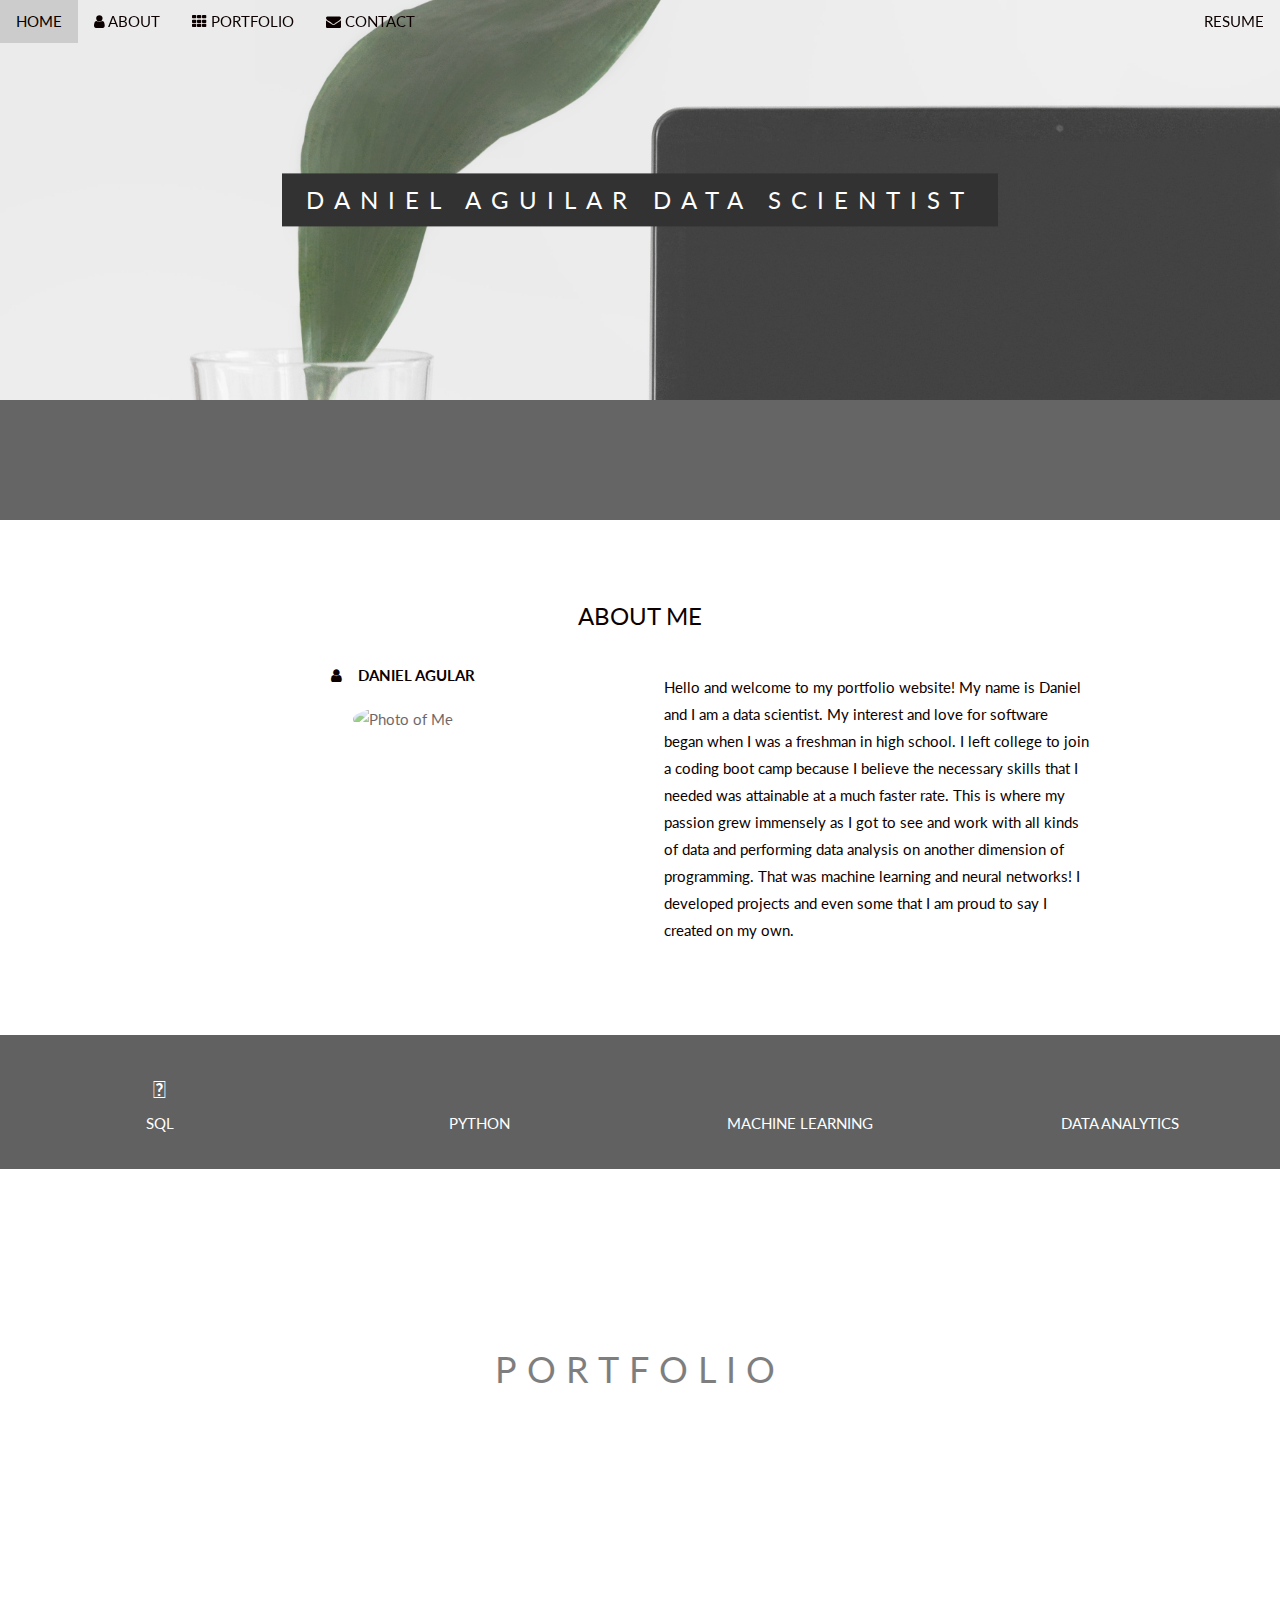
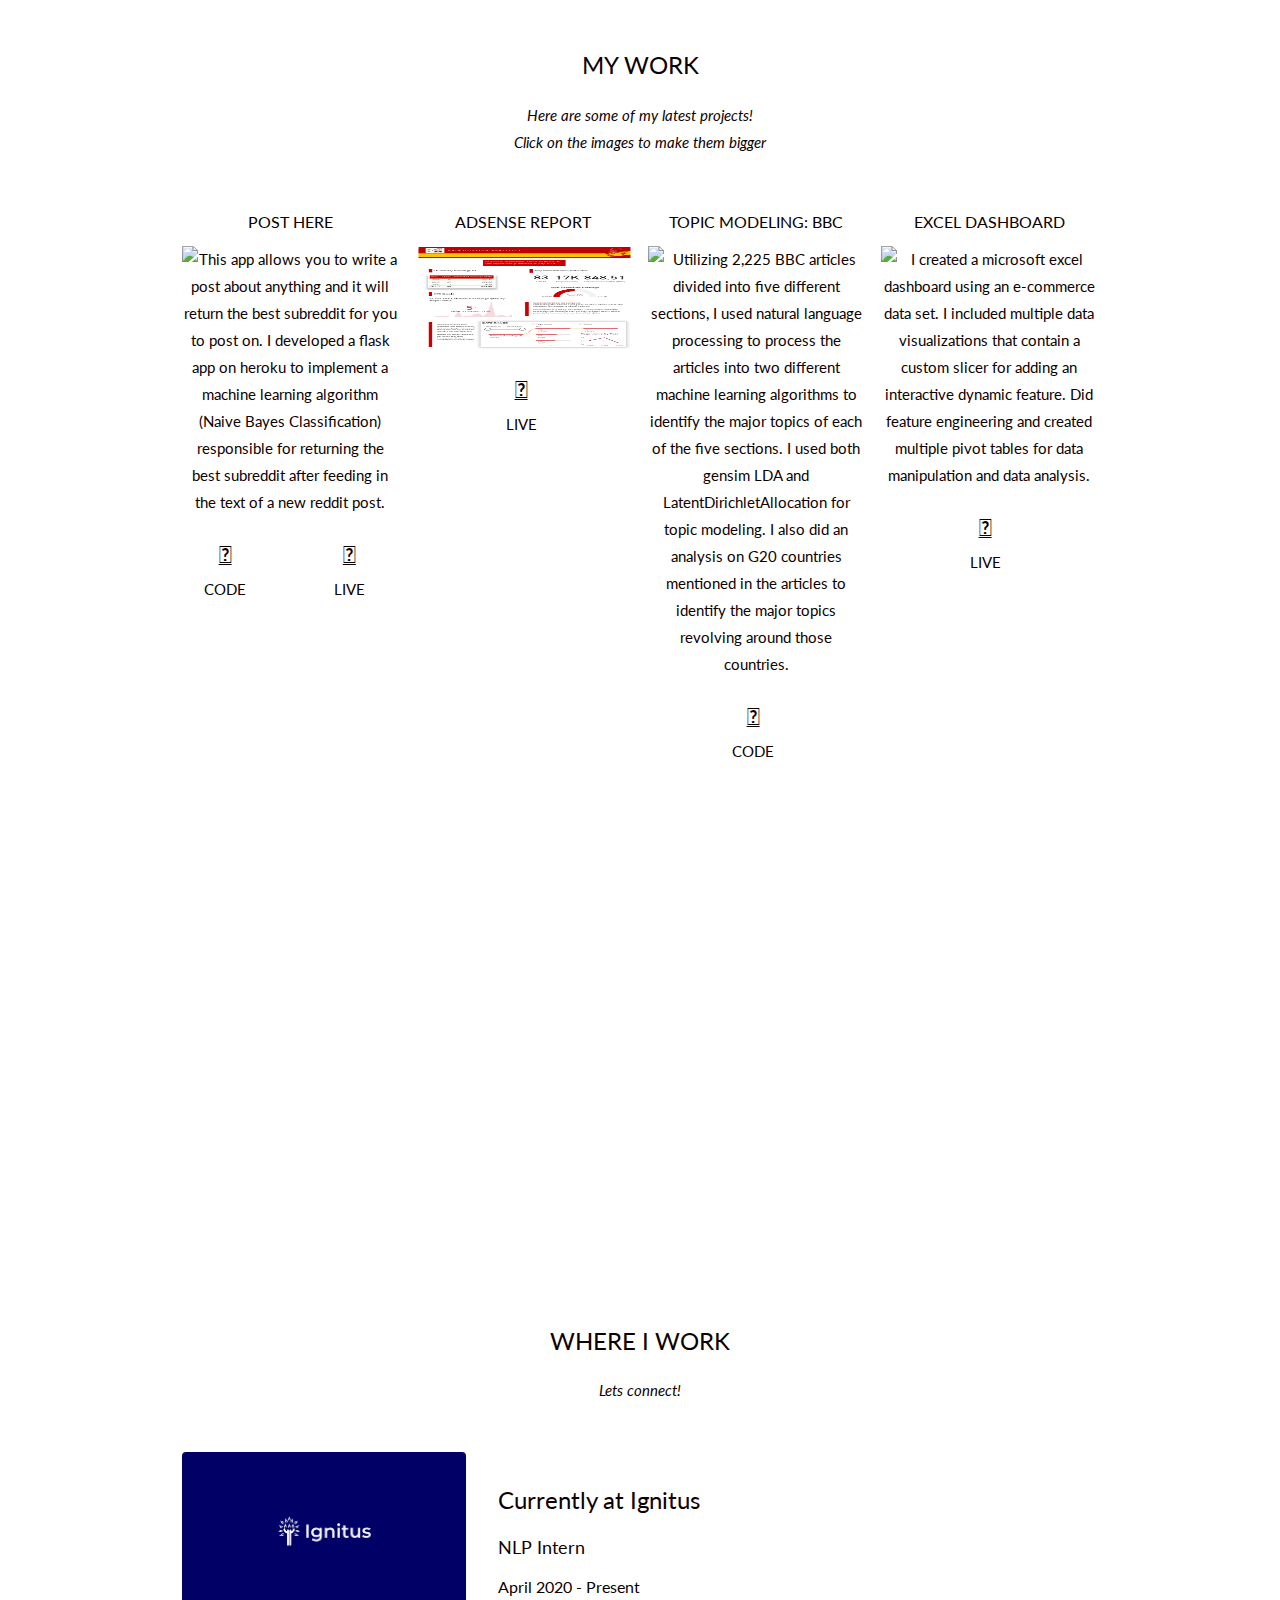
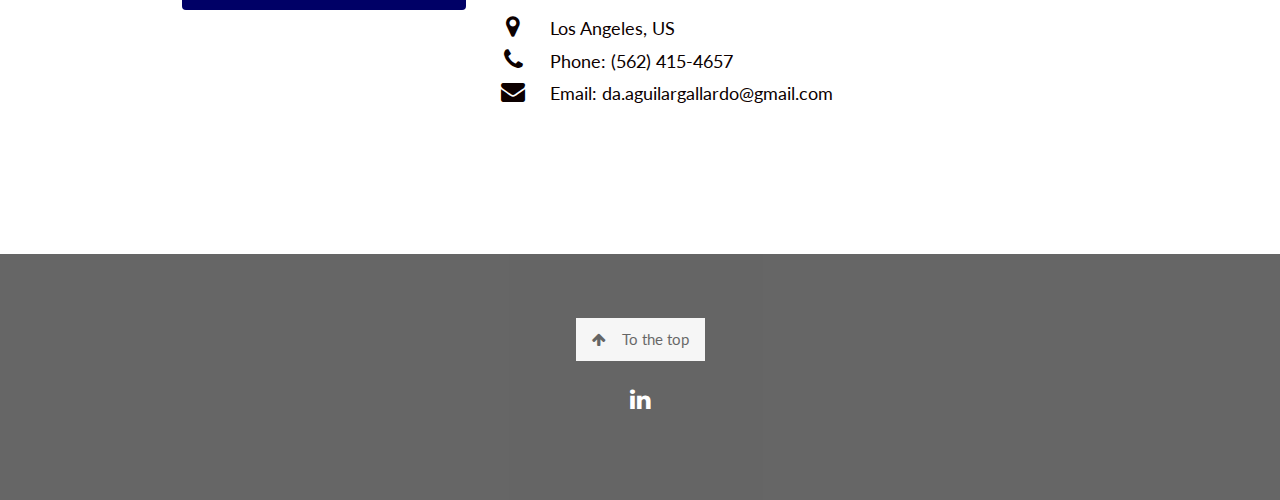
==== commit ca5ca704: "Update resume and portfolio page" ====
--- a/index.html
+++ b/index.html
@@ -32,7 +32,7 @@
 
 /* Second image (Portfolio) */
 .bgimg-2 {
-  background-image: url("images/Data-Inspect.gif");
+  background-image: url("images/mountains.jpg");
   opacity: .5;
   min-height: 400px;
 }
@@ -66,7 +66,7 @@
     <a href="#about" class="w3-bar-item w3-button w3-hide-small"><i class="fa fa-user"></i> ABOUT</a>
     <a href="#portfolio" class="w3-bar-item w3-button w3-hide-small"><i class="fa fa-th"></i> PORTFOLIO</a>
     <a href="#contact" class="w3-bar-item w3-button w3-hide-small"><i class="fa fa-envelope"></i> CONTACT</a>
-    <a href="Aguilar-Daniel-Resume.pdf" class="w3-bar-item w3-button w3-hide-small w3-right w3-hover-red">
+    <a href="AGUILAR_DANIEL_RESUME.pdf" class="w3-bar-item w3-button w3-hide-small w3-right w3-hover-red">
       RESUME
     </a>
   </div>
@@ -83,7 +83,7 @@
 <!-- First Parallax Image with Logo Text -->
 <div class="bgimg-1 w3-display-container w3-opacity-min" id="home">
   <div class="w3-display-middle" style="white-space:nowrap;">
-    <span class="w3-center w3-padding-large w3-black w3-xlarge w3-wide w3-animate-opacity"> <span class="w3-hide-small">WELCOME TO MY</span> PORTFOLIO</span>
+    <span class="w3-center w3-padding-large w3-black w3-xlarge w3-wide w3-animate-opacity"> <span class="w3-hide-small">DANIEL AGUILAR</span> DATA SCIENTIST</span>
   </div>
 </div>
 
@@ -154,14 +154,10 @@
     </div>
 
     <div class="w3-col m3">
-        <h6>MEDIUM BLOG: STEAM</h6>
-      <img src="images/steam.gif" style="width:100%" onclick="onClick(this)" class="w3-hover-opacity" alt="I did an exploratory data analysis on a steam dataset to find which games are in the top ten positively rated games and top ten negatively rated games. This repo also contain the csv file (steam.csv) to use on the notebook or for your self! Check out my latest blog post! I go and break down data using data science tools to answer the following question! What games on the video game digital distribution client, Steam, was the most positively rated in the first half of the year 2019 and why?">
-      <div class="w3-quarter w3-section" style="margin-left: 16px;">
-        <a href="https://github.com/aguilargallardo/Unit-1-Build-/blob/master/Unit_1_Build_Notebook.ipynb"><span class="w3-xlarge"><i class="fas fa-code"></i></span><br></a>
-        CODE
-      </div>
-      <div class="w3-quarter w3-section" style="margin-left: 70px;">
-        <a href="https://medium.com/@da.aguilargallardo/steams-top-10-most-positive-rated-games-to-get-on-steam-2019-c4ee6211b5d?source=friends_link&sk=d01169e8dedb8fbda7ec75dc25fc6b91"><span class="w3-xlarge"><i class="fas fa-desktop"></i></span><br></a>
+        <h6>ADSENSE REPORT</h6>
+      <img src="images/adsense-report.PNG" style="width:100%; height: 105px;" onclick="onClick(this)" class="w3-hover-opacity" alt="I did an exploratory data analysis on a steam dataset to find which games are in the top ten positively rated games and top ten negatively rated games. This repo also contain the csv file (steam.csv) to use on the notebook or for your self! Check out my latest blog post! I go and break down data using data science tools to answer the following question! What games on the video game digital distribution client, Steam, was the most positively rated in the first half of the year 2019 and why?">
+      <div class="w3-quarter w3-section" style="margin-left: 79px;">
+        <a href="adsensereport.html"><span class="w3-xlarge"><i class="fas fa-desktop"></i></span><br></a>
         LIVE
       </div>
     </div>
@@ -210,14 +206,13 @@
 
   <div class="w3-row w3-padding-32 w3-section">
     <div class="w3-col m4 w3-container">
-      <img src="images/lambdalogo.png" class="w3-image w3-round" style="width:100%">
+      <img src="images/ignituslogo.png" class="w3-image w3-round" style="width:100%; background-position-y: bottom;">
     </div>
     <div class="w3-col m8 w3-panel">
       
-      <h3>Current Job</h3>
-      <h5>Team Lead - Data Science</h5>
-      <p>Managing a group of data science students within the Lambda School data science cirrculum.
-        </p>
+      <h3>Currently at Ignitus</h3>
+      <h5>NLP Intern</h5>
+      <h6>April 2020 - Present</h6>
         <div class="w3-large w3-margin-bottom">
             <i class="fa fa-map-marker fa-fw w3-hover-text-black w3-xlarge w3-margin-right"></i> Los Angeles, US<br>
             <i class="fa fa-phone fa-fw w3-hover-text-black w3-xlarge w3-margin-right"></i> Phone: (562) 415-4657<br>
